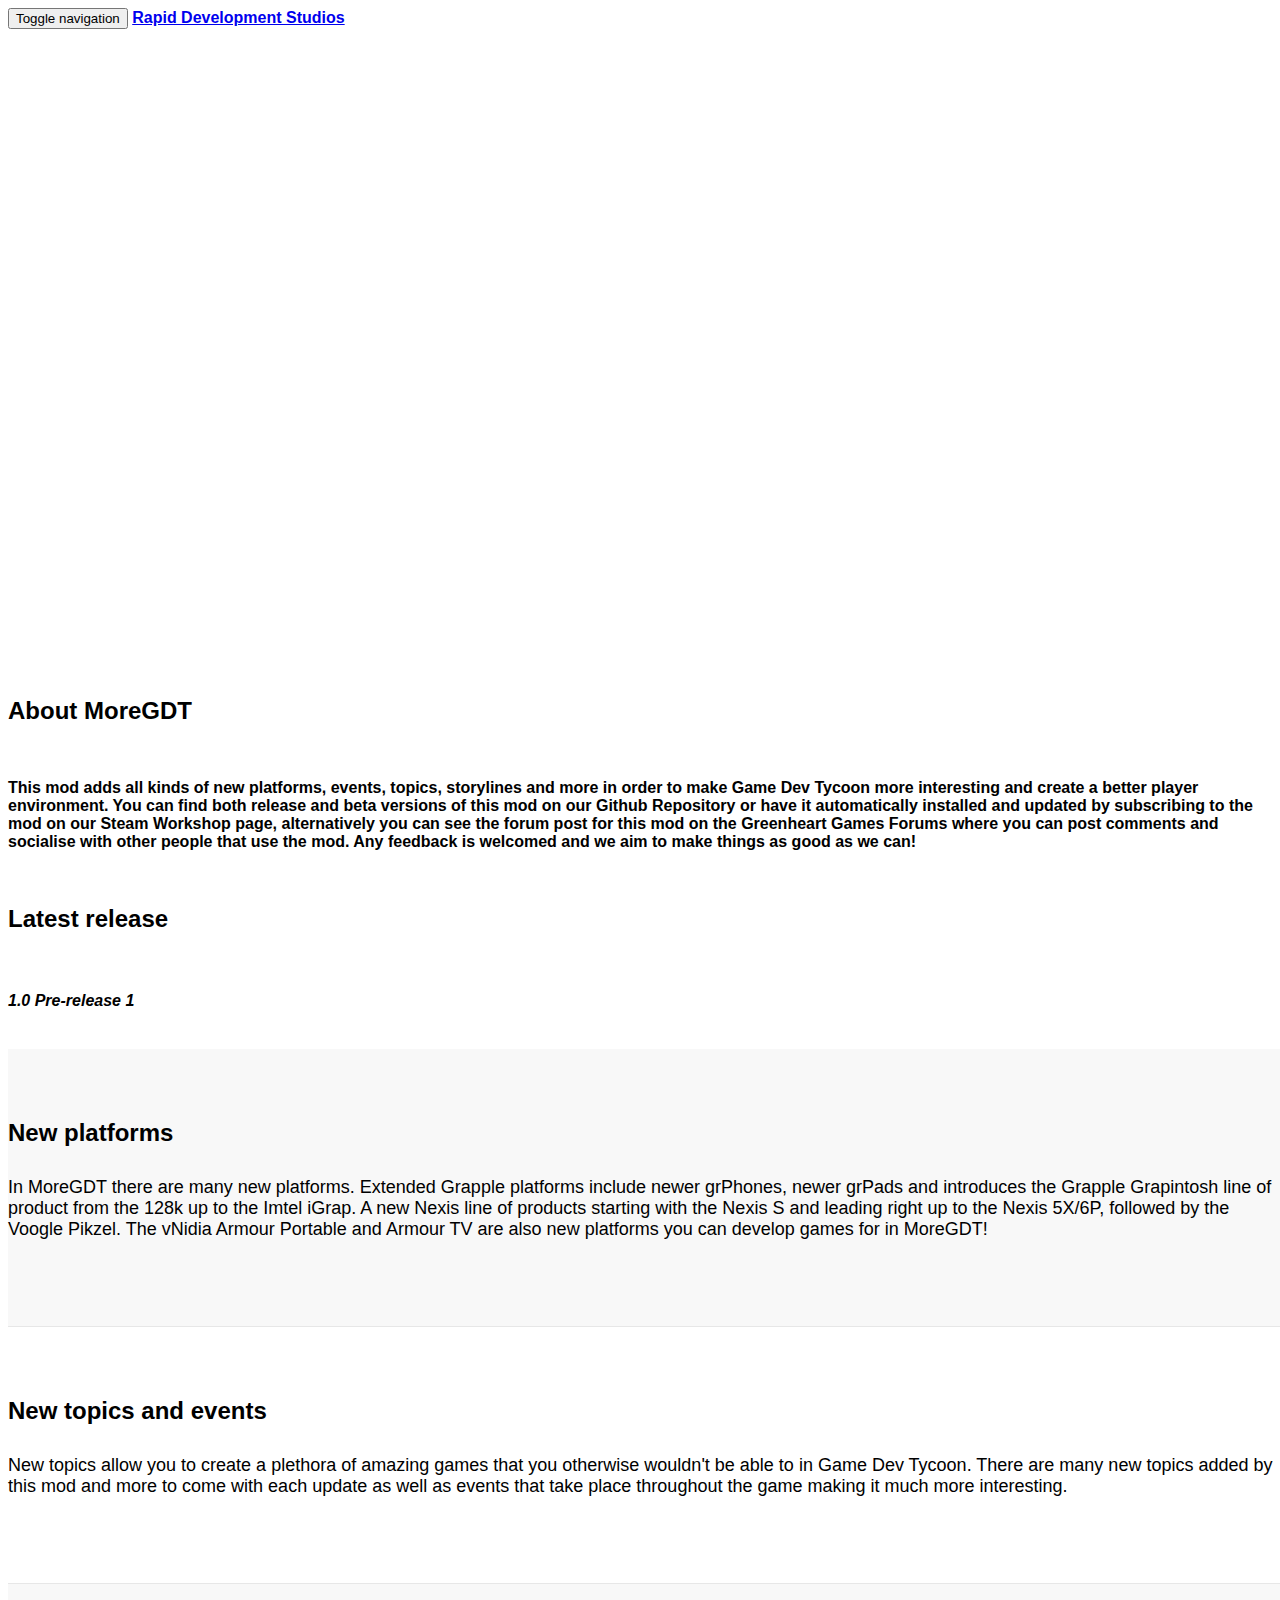
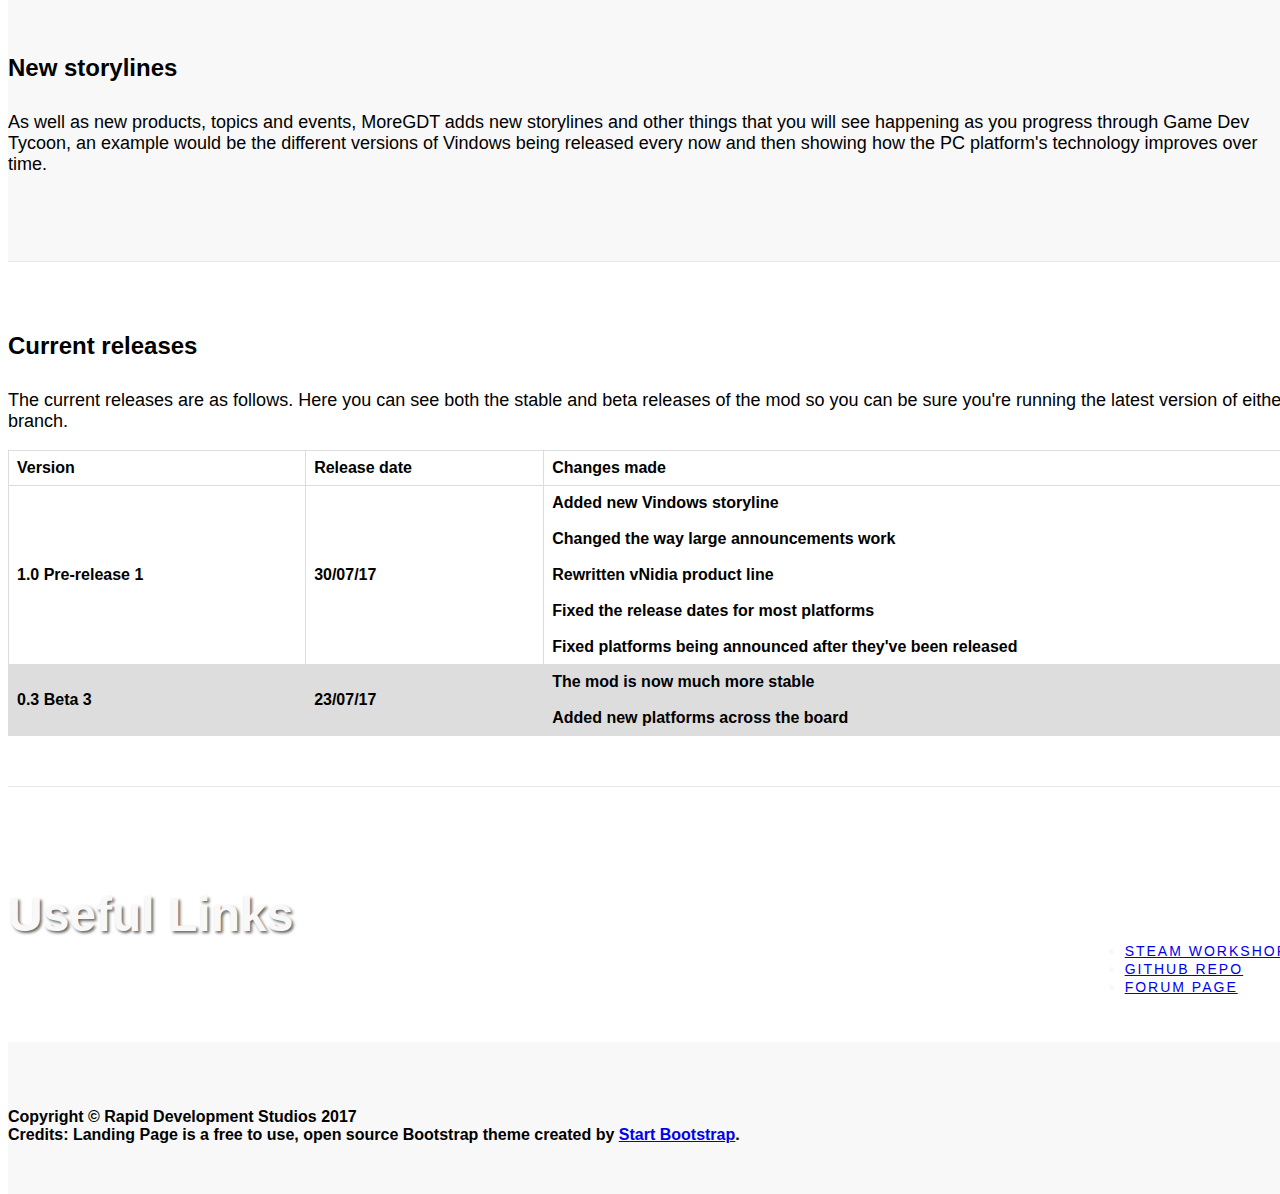
==== index.html @ fe84c795 "Improved Index" ====
<!DOCTYPE html>
<html>
<head><meta http-equiv="Content-Type" content="text/html; charset=UTF-8">
<title>Rapid Development Studios</title>

    <!-- Bootstrap Core CSS -->
    <link href="./css/bootstrap.min.css" rel="stylesheet">

    <!-- Custom CSS -->
    <link href="./css/landing-page.css" rel="stylesheet">

    		<!-- jQuery Version 1.11.0 -->
    <script src="js/jquery-1.11.0.js.download"></script>

            <!-- Plugin JavaScript -->
    <script src="js/jquery.easing.min.js.download"></script>

            <!-- Bootstrap Core JavaScript -->
    <script src="js/bootstrap.min.js.download"></script>

            <!-- Custom Theme JavaScript -->
    <script src="js/landing-page.js.download"></script>

</head>

	<body>
		<!-- Navigation -->
<nav class="navbar navbar-default navbar-fixed-top" role="navigation">
    <div class="container">
        <!-- Brand and toggle get grouped for better mobile display -->
        <div class="navbar-header page-scroll">
            <button type="button" class="navbar-toggle" data-toggle="collapse" data-target="#bs-example-navbar-collapse-1">
                <span class="sr-only">Toggle navigation</span>
            </button>
            <a class="navbar-brand page-scroll" href="http://RapidDevelopmentStudios.github.io/index">Rapid Development Studios</a>
        </div>
        <!-- /.navbar-collapse -->
    </div>
    <!-- /.container -->
</nav>

<section id="home">
<!-- Header -->
	<div class="intro-header">

		<div class="container">

			<div class="row">
				<div class="col-lg-12">
					<div class="intro-message">
					</div>
				</div>
			</div>

		</div>
	</div>
</section>

		    <!-- About Section -->
    <section id="about" class="container content-section text-center">
        <div class="row">
            <div class="col-lg-8 col-lg-offset-2">
              <br><br>
              <h2>About MoreGDT</h2>
              <br>
               	<p>
                	This mod adds all kinds of new platforms, events, topics, storylines and more in order to make Game Dev Tycoon more interesting and create a better player environment. You can find both release and beta versions of this mod on our Github Repository or have it automatically installed and updated by subscribing to the mod on our Steam Workshop page, alternatively you can see the forum post for this mod on the Greenheart Games Forums where you can post comments and socialise with other people that use the mod. Any feedback is welcomed and we aim to make things as good as we can!
                </p>
                <br>
                <h2>Latest release</h2>
                <br>
				<h4><i>1.0 Pre-release 1</i></h4>
                <br>
            </div>
        </div>
    </section>

	<section id="services">
<!-- Page Content -->

  
    
    <div class="content-section-a">

        <div class="container">

            <div class="row">
                <div class="col-lg-5 col-sm-6">
                    <div class="clearfix"></div>
                    <h2 class="section-heading">New platforms</h2>
                    <div class="lead">
                    	<p>
                    		In MoreGDT there are many new platforms. Extended Grapple platforms include newer grPhones, newer grPads and introduces the Grapple Grapintosh line of product from the 128k up to the Imtel iGrap. A new Nexis line of products starting with the Nexis S and leading right up to the Nexis 5X/6P, followed by the Voogle Pikzel. The vNidia Armour Portable and Armour TV are also new platforms you can develop games for in MoreGDT!
                    	</p>
					</div>
                </div>
                <div class="col-lg-5 col-lg-offset-2 col-sm-6">
                    <img class="img-responsive" src="img/Grapple.png" alt="">
                </div>
            </div>

        </div>
        <!-- /.container -->

    </div>
    <!-- /.content-section-a -->
    <div class="content-section-b">

        <div class="container">

            <div class="row">
                <div class="col-lg-5 col-lg-offset-1 col-sm-push-6  col-sm-6">
                    <div class="clearfix"></div>
                    <h2 class="section-heading">New topics and events</h2>
                    <div class="lead">
                    	<p>
                    		New topics allow you to create a plethora of amazing games that you otherwise wouldn't be able to in Game Dev Tycoon. There are many new topics added by this mod and more to come with each update as well as events that take place throughout the game making it much more interesting.
  						</p>
					</div>
                </div>
                <div class="col-lg-5 col-sm-pull-6  col-sm-6">
                  <img class="img-responsive" src="img/Topics.png" alt="">
                </div>
            </div>

        </div>
        <!-- /.container -->

    </div>
    <!-- /.content-section-b -->
    

  
    
    <div class="content-section-a">

        <div class="container">

            <div class="row">
                <div class="col-lg-5 col-sm-6">
                    <div class="clearfix"></div>
                    <h2 class="section-heading">New storylines</h2>
                    <div class="lead">
                    	<p>
                    		As well as new products, topics and events, MoreGDT adds new storylines and other things that you will see happening as you progress through Game Dev Tycoon, an example would be the different versions of Vindows being released every now and then showing how the PC platform's technology improves over time.
                    	</p>
					</div>
                </div>
                <div class="col-lg-5 col-lg-offset-2 col-sm-6">
                    <img class="img-responsive" src="img/Vindows.png" alt="">
                </div>
            </div>

        </div>
        <!-- /.container -->

    </div>
    <!-- /.content-section-a -->
    
    
    
    
    <div class="content-section-b">

        <div class="container">

            <div class="row">
                <div class="col-lg-5 col-sm-6">
                    <div class="clearfix"></div>
                    <h2 class="section-heading">Current releases</h2>
                    <div class="lead">
                    	<p>
                    		The current releases are as follows. Here you can see both the stable and beta releases of the mod so you can be sure you're running the latest version of either branch.
                    	</p>
					</div>
                </div>
                <div class="col-lg-7 col-lg-offset-0 col-sm-3">
                    <table>
					<thead>
						<tr>
						<th>Version</th>
						<th>Release date</th>
						<th>Changes made</th>
						</tr>
					</thead>
					<tbody>
						<tr>
							<td>1.0 Pre-release 1</td>
							<td>30/07/17</td>
							<td>Added new Vindows storyline <br><br> Changed the way large announcements work <br><br> Rewritten vNidia product line <br><br> Fixed the release dates for most platforms <br><br> Fixed platforms being announced after they've been released</td>
						</tr>
						<tr>
							<td>0.3 Beta 3</td>
							<td>23/07/17</td>
							<td>The mod is now much more stable <br><br> Added new platforms across the board</td>
						</tr>
					</tbody>
					</table>
                </div>
            </div>

        </div>
        <!-- /.container -->

    </div>
    
	</section>

	<section id="contact">
	<div class="banner">
		<div class="container">

			<div class="row">
				<div class="col-lg-6">
					<h2>Useful Links</h2>
				</div>
				<div class="col-lg-6">
					<ul class="list-inline banner-social-buttons">
						
						<li>
							<a href="http://steamcommunity.com/sharedfiles/filedetails/?id=1086711176" class="btn btn-default btn-lg"><i class="fa fa-twitter fa-fw"></i> <span class="network-name">Steam Workshop</span></a>
						</li>
						
						<li>
							<a href="https://github.com/RapidDevelopmentStudios/MoreGDT" class="btn btn-default btn-lg"><i class="fa fa-github fa-fw"></i> <span class="network-name">Github Repo</span></a>
						</li>
						
						<li>
							<a href="https://forum.greenheartgames.com/t/wip-moregdt-2017-beta/22473" class="btn btn-default btn-lg"><i class="fa fa-linkedin fa-fw"></i> <span class="network-name">Forum  Page</span></a>
						</li>
						
					</ul>
				</div>
			</div>

		</div>
		<!-- /.container -->

	</div>
	</section>
<!-- /.banner -->
		<!-- Footer -->
<footer>
    <div class="container">
        <div class="row">
            <div class="col-md-8">
                <ul class="list-inline">
                </ul>
                <p class="copyright text-muted small">Copyright © Rapid Development Studios 2017</p>
            </div>
            <div class="col-md-4">
                Credits: Landing Page is a free to use, open source Bootstrap theme created by <a href="http://startbootstrap.com/">Start Bootstrap</a>.
            </div>
        </div>
    </div>
</footer>

</body></html>
---- css/landing-page.css ----
/*!
 * Start Bootstrap - Landing Page Bootstrap Theme (http://startbootstrap.com)
 * Code licensed under the Apache License v2.0.
 * For details, see http://www.apache.org/licenses/LICENSE-2.0.
 */

body,
html {
    width: 100%;
    height: 100%;
}

body,
h1,
h2,
h3,
h4,
h5,
h6 {
    font-family: "Lato","Helvetica Neue",Helvetica,Arial,sans-serif;
    font-weight: 700;
}

.lead {
    font-size: 18px;
    font-weight: 400;
}

.intro-header {
    padding-top: 50px; /* If you're making other pages, make sure there is 50px of padding to make sure the navbar doesn't overlap content! */
    padding-bottom: 50px;
    text-align: center;
    color: #f8f8f8;
    background: url(../img/intro-bg.jpg) no-repeat center center;
    background-size: cover;
}

.intro-message {
    position: relative;
    padding-top: 20%;
    padding-bottom: 20%;
}

.intro-message > h1 {
    margin: 0;
    text-shadow: 2px 2px 3px rgba(0,0,0,0.6);
    font-size: 5em;
}

.intro-divider {
    width: 400px;
    border-top: 1px solid #f8f8f8;
    border-bottom: 1px solid rgba(0,0,0,0.2);
}

.intro-message > h3 {
    text-shadow: 2px 2px 3px rgba(0,0,0,0.6);
}

@media(max-width:767px) {
    .intro-message {
        padding-bottom: 15%;
    }

    .intro-message > h1 {
        font-size: 3em;
    }

    ul.intro-social-buttons > li {
        display: block;
        margin-bottom: 20px;
        padding: 0;
    }

    ul.intro-social-buttons > li:last-child {
        margin-bottom: 0;
    }

    .intro-divider {
        width: 100%;
    }
}

.network-name {
    text-transform: uppercase;
    font-size: 14px;
    font-weight: 400;
    letter-spacing: 2px;
}

.content-section-a {
    padding: 50px 0;
    background-color: #f8f8f8;
}

.content-section-b {
    padding: 50px 0;
    border-top: 1px solid #e7e7e7;
    border-bottom: 1px solid #e7e7e7;
}

.section-heading {
    margin-bottom: 30px;
}

.section-heading-spacer {
    float: left;
    width: 200px;
    border-top: 3px solid #e7e7e7;
}

.banner {
    padding: 100px 0;
    color: #f8f8f8;
    background: url(../img/banner-bg.png) no-repeat center center;
    background-size: cover;
}

.banner h2 {
    margin: 0;
    text-shadow: 2px 2px 3px rgba(0,0,0,0.6);
    font-size: 3em;
}

.banner ul {
    margin-bottom: 0;
}

.banner-social-buttons {
    float: right;
    margin-top: 0;
}

@media(max-width:1199px) {
    ul.banner-social-buttons {
        float: left;
        margin-top: 15px;
    }
}

@media(max-width:767px) {
    .banner h2 {
        margin: 0;
        text-shadow: 2px 2px 3px rgba(0,0,0,0.6);
        font-size: 3em;
    }

    ul.banner-social-buttons > li {
        display: block;
        margin-bottom: 20px;
        padding: 0;
    }

    ul.banner-social-buttons > li:last-child {
        margin-bottom: 0;
    }
}

footer {
    padding: 50px 0;
    background-color: #f8f8f8;
}

p.copyright {
    margin: 15px 0 0;
}

table {
    font-family: arial, sans-serif;
    border-collapse: collapse;
    width: 120%;
}

td, th {
    border: 1px solid #dddddd;
    text-align: left;
    padding: 8px;
}

tr:nth-child(even) {
    background-color: #dddddd;
}
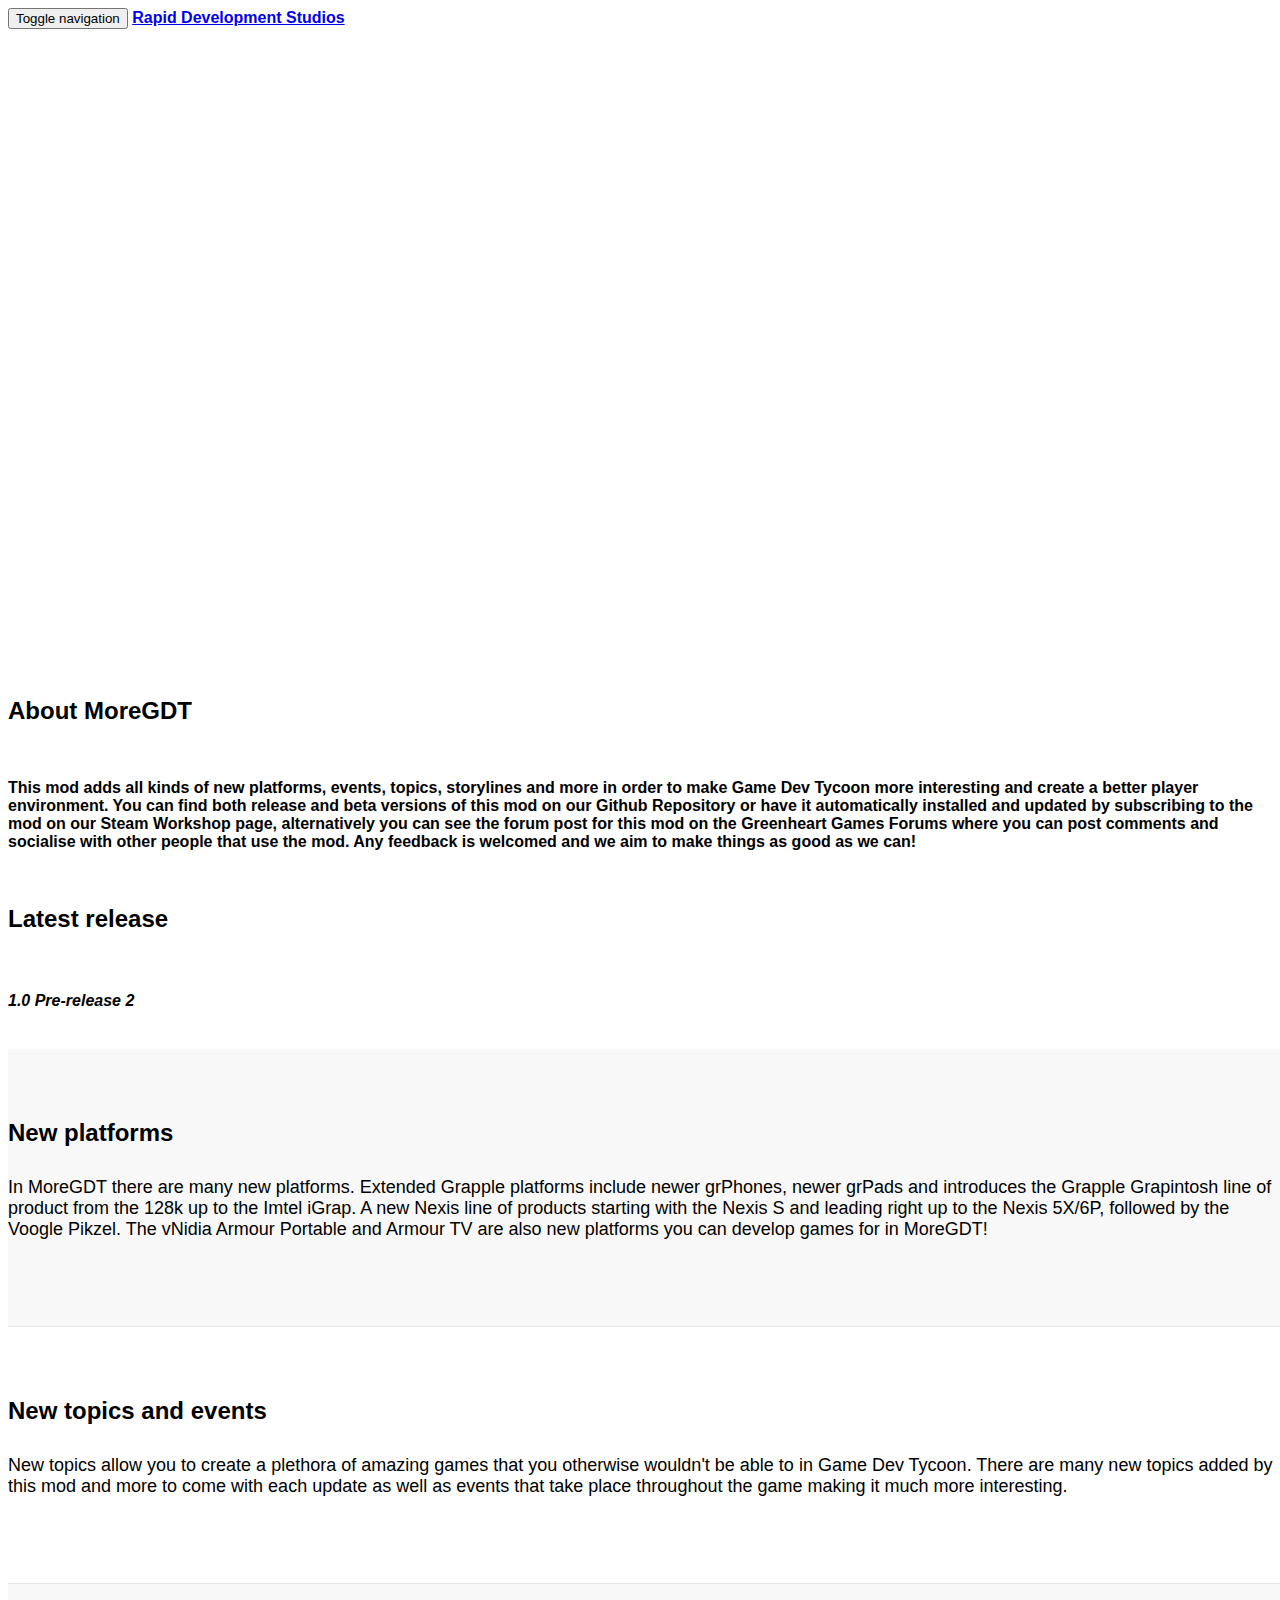
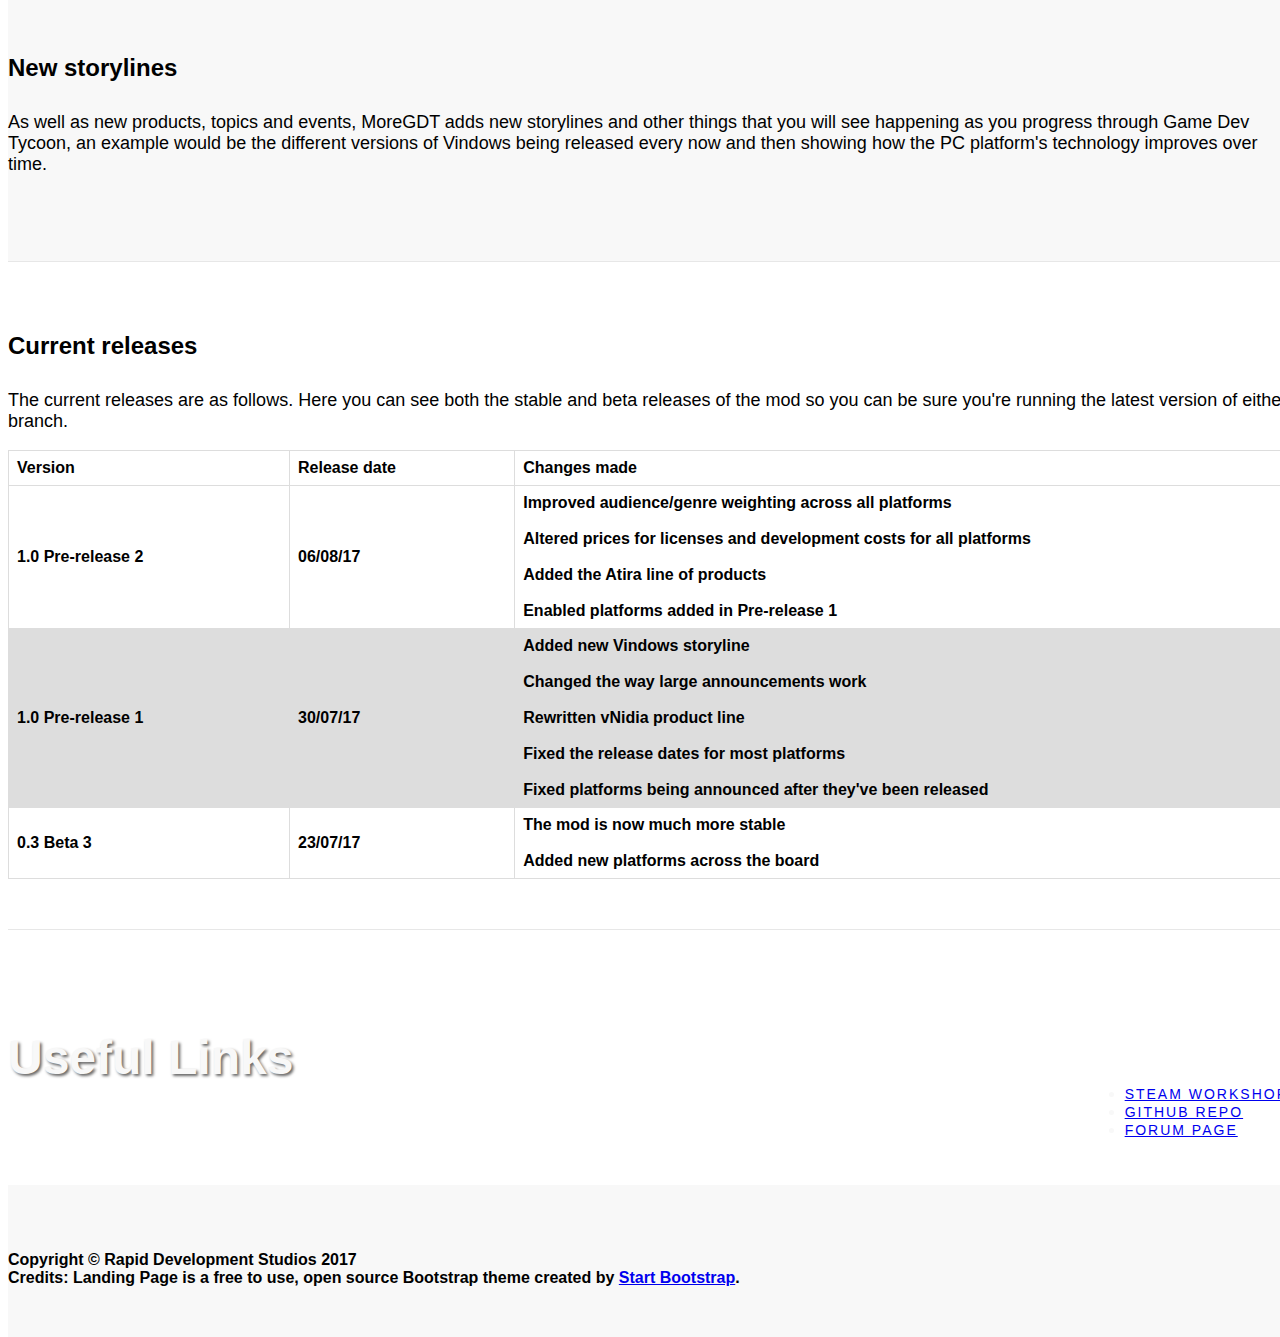
==== commit 0fd34f46: "Updated Index" ====
--- a/index.html
+++ b/index.html
@@ -69,7 +69,7 @@
                 <br>
                 <h2>Latest release</h2>
                 <br>
-				<h4><i>1.0 Pre-release 1</i></h4>
+				<h4><i>1.0 Pre-release 2</i></h4>
                 <br>
             </div>
         </div>
@@ -184,6 +184,11 @@
 						</tr>
 					</thead>
 					<tbody>
+						<tr>
+							<td>1.0 Pre-release 2</td>
+							<td>06/08/17</td>
+							<td>Improved audience/genre weighting across all platforms <br><br> Altered prices for licenses and development costs for all platforms <br><br> Added the Atira line of products <br><br> Enabled platforms added in Pre-release 1</td>
+						</tr>
 						<tr>
 							<td>1.0 Pre-release 1</td>
 							<td>30/07/17</td>
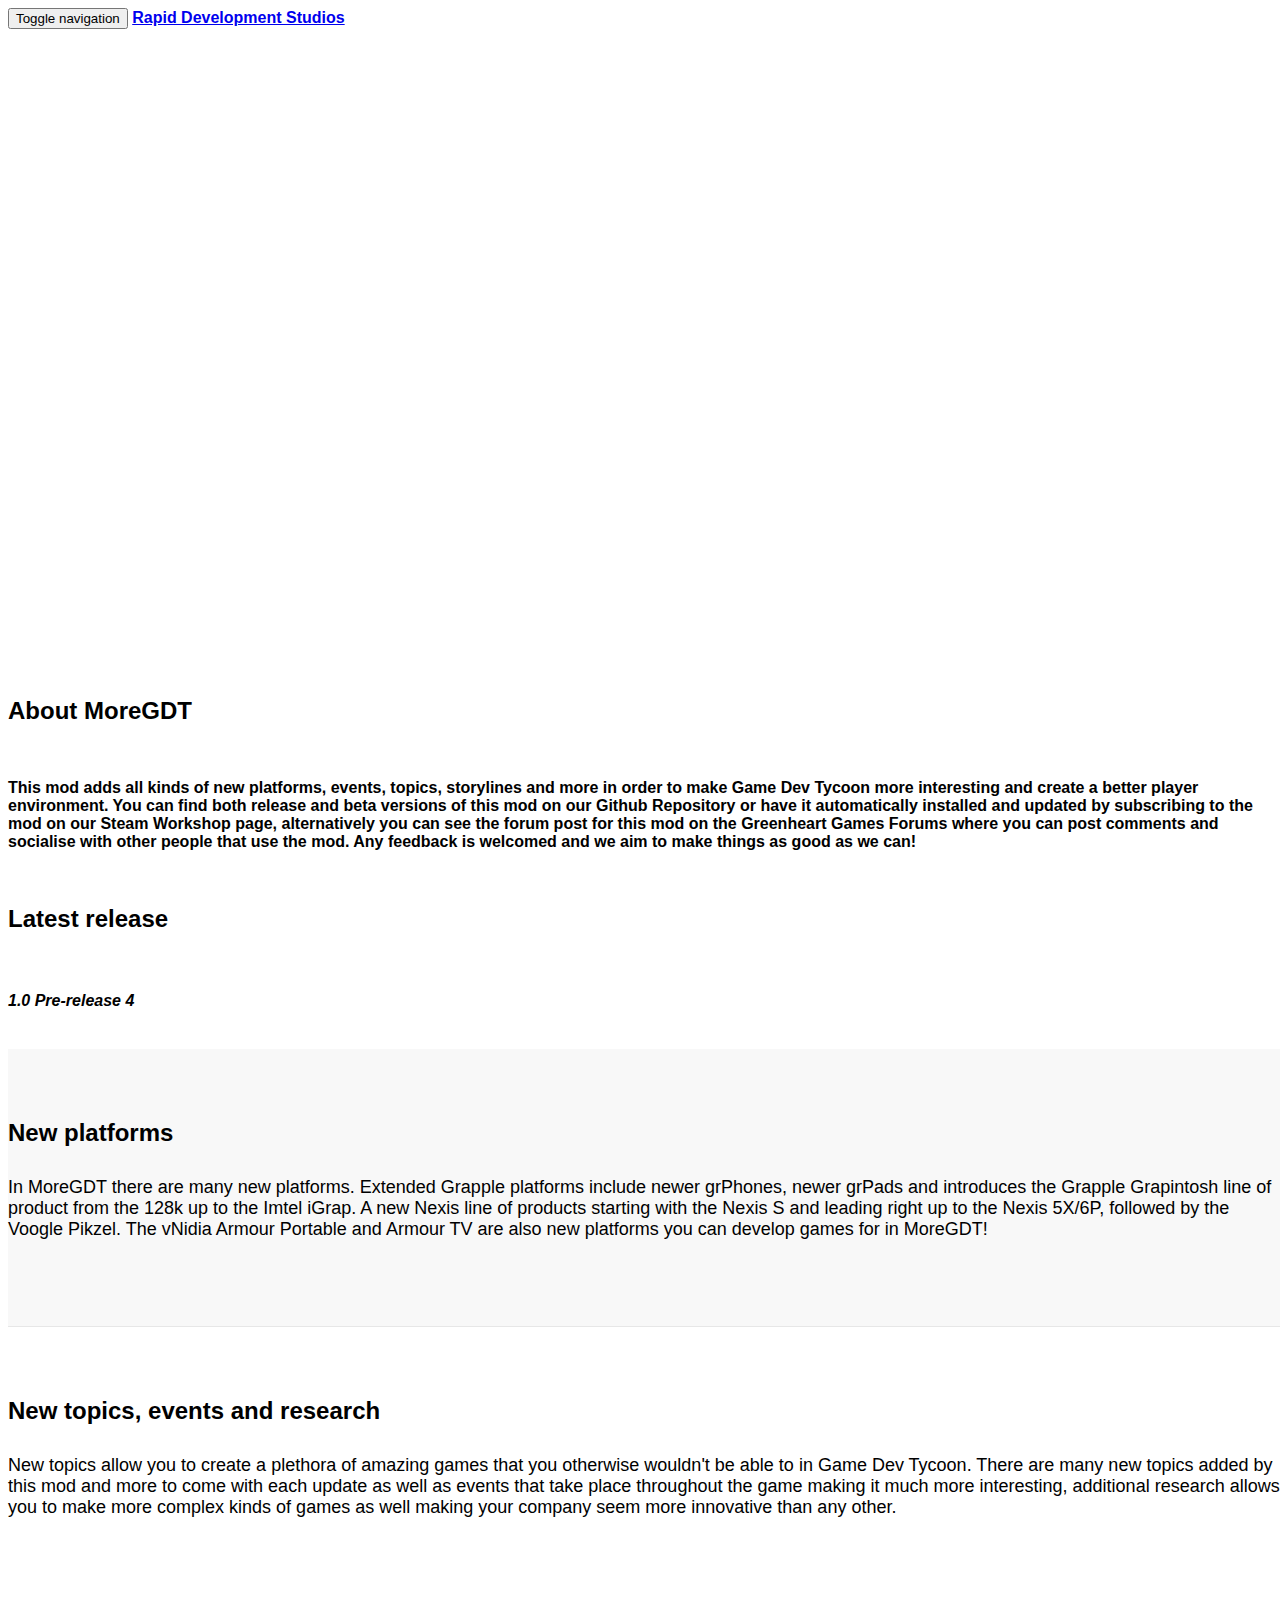
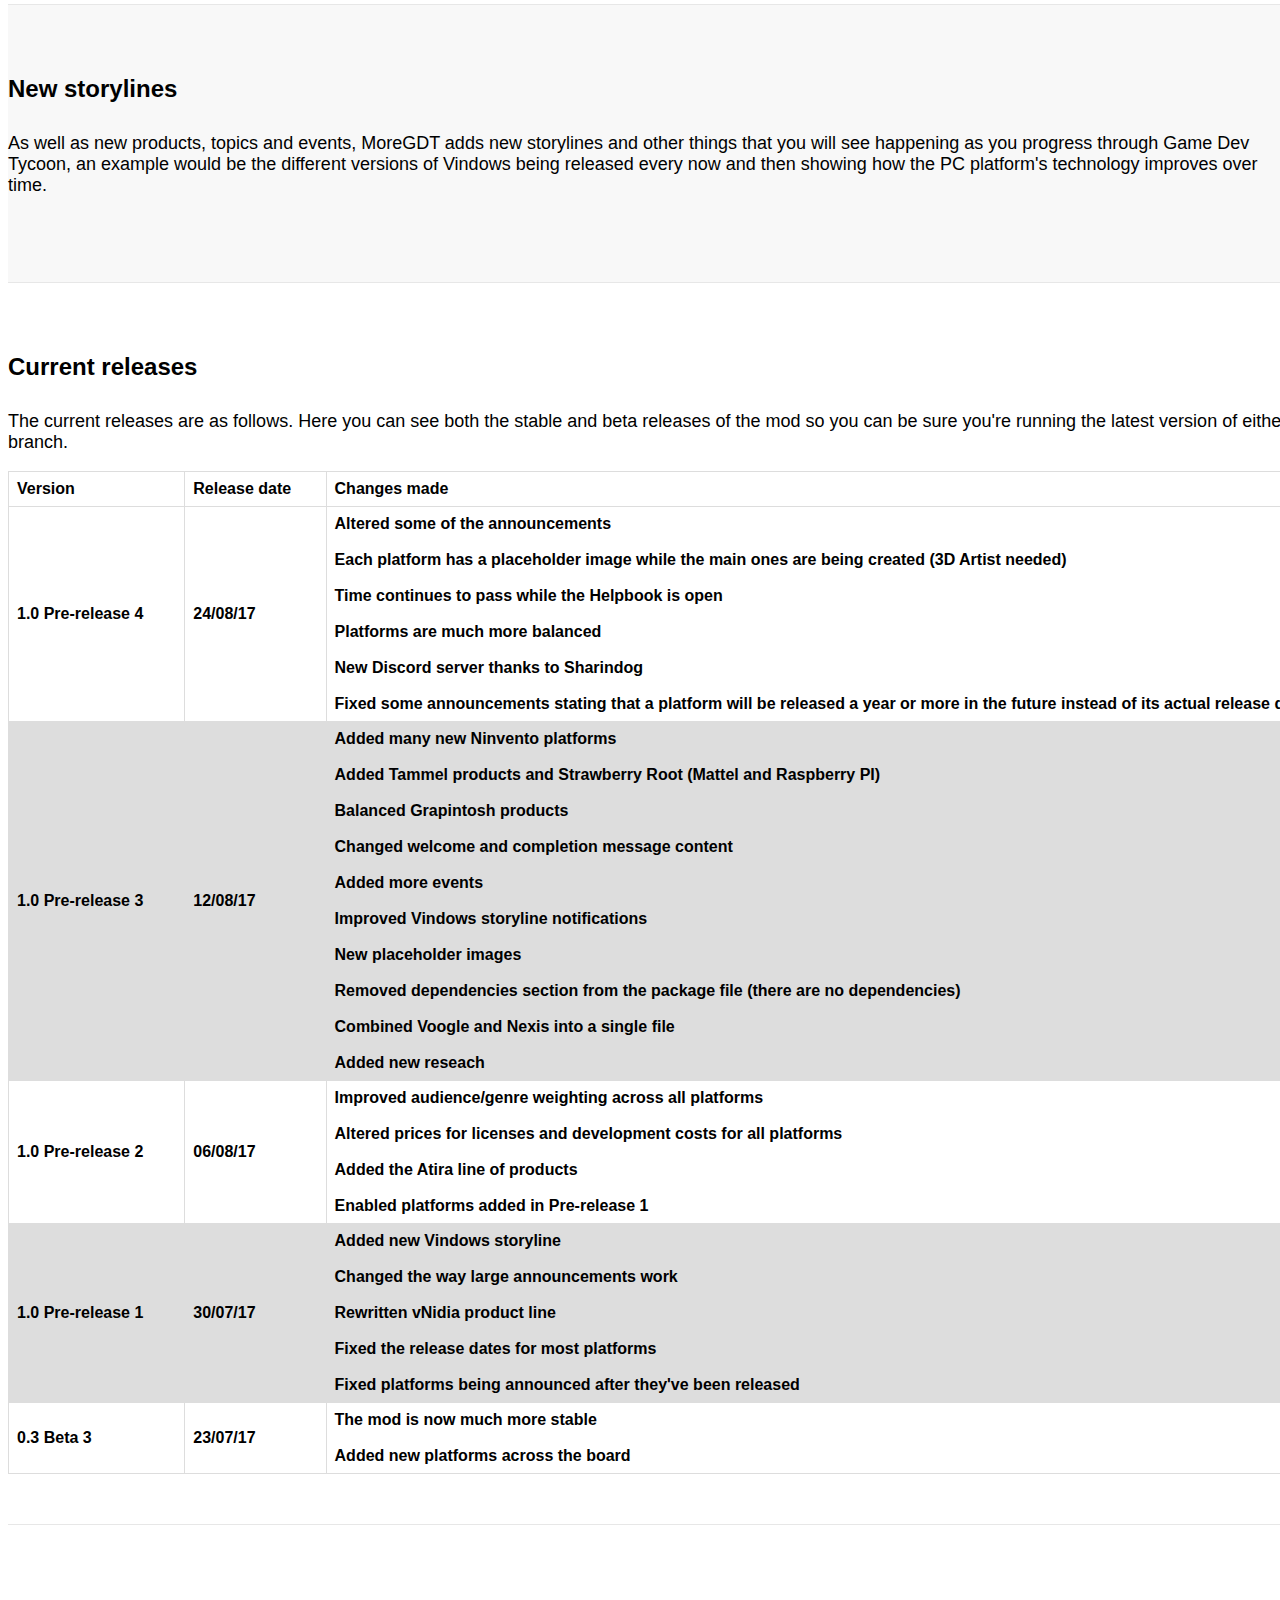
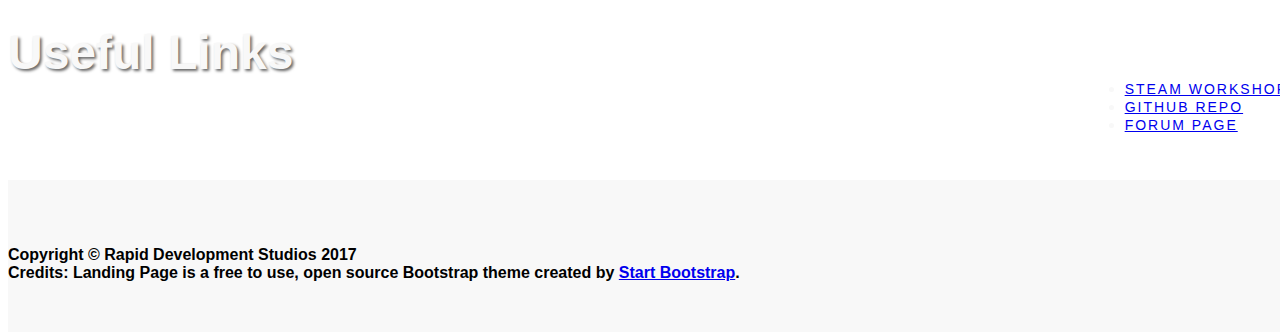
==== commit 42434996: "A single change, woo." ====
--- a/index.html
+++ b/index.html
@@ -69,7 +69,7 @@
                 <br>
                 <h2>Latest release</h2>
                 <br>
-				<h4><i>1.0 Pre-release 2</i></h4>
+				<h4><i>1.0 Pre-release 4</i></h4>
                 <br>
             </div>
         </div>
@@ -111,10 +111,10 @@
             <div class="row">
                 <div class="col-lg-5 col-lg-offset-1 col-sm-push-6  col-sm-6">
                     <div class="clearfix"></div>
-                    <h2 class="section-heading">New topics and events</h2>
-                    <div class="lead">
-                    	<p>
-                    		New topics allow you to create a plethora of amazing games that you otherwise wouldn't be able to in Game Dev Tycoon. There are many new topics added by this mod and more to come with each update as well as events that take place throughout the game making it much more interesting.
+                    <h2 class="section-heading">New topics, events and research</h2>
+                    <div class="lead">
+                    	<p>
+                    		New topics allow you to create a plethora of amazing games that you otherwise wouldn't be able to in Game Dev Tycoon. There are many new topics added by this mod and more to come with each update as well as events that take place throughout the game making it much more interesting, additional research allows you to make more complex kinds of games as well making your company seem more innovative than any other.
   						</p>
 					</div>
                 </div>
@@ -184,6 +184,16 @@
 						</tr>
 					</thead>
 					<tbody>
+						<tr>
+							<td>1.0 Pre-release 4</td>
+							<td>24/08/17</td>
+							<td>Altered some of the announcements <br><br> Each platform has a placeholder image while the main ones are being created (3D Artist needed) <br><br> Time continues to pass while the Helpbook is open <br><br> Platforms are much more balanced <br><br> New Discord server thanks to Sharindog <br><br> Fixed some announcements stating that a platform will be released a year or more in the future instead of its actual release date </td>
+						</tr>
+						<tr>
+							<td>1.0 Pre-release 3</td>
+							<td>12/08/17</td>
+							<td>Added many new Ninvento platforms <br><br> Added Tammel products and Strawberry Root (Mattel and Raspberry PI) <br><br> Balanced Grapintosh products <br><br> Changed welcome and completion message content <br><br> Added more events <br><br> Improved Vindows storyline notifications <br><br> New placeholder images <br><br> Removed dependencies section from the package file (there are no dependencies) <br><br> Combined Voogle and Nexis into a single file <br><br> Added new reseach </td>
+						</tr>
 						<tr>
 							<td>1.0 Pre-release 2</td>
 							<td>06/08/17</td>
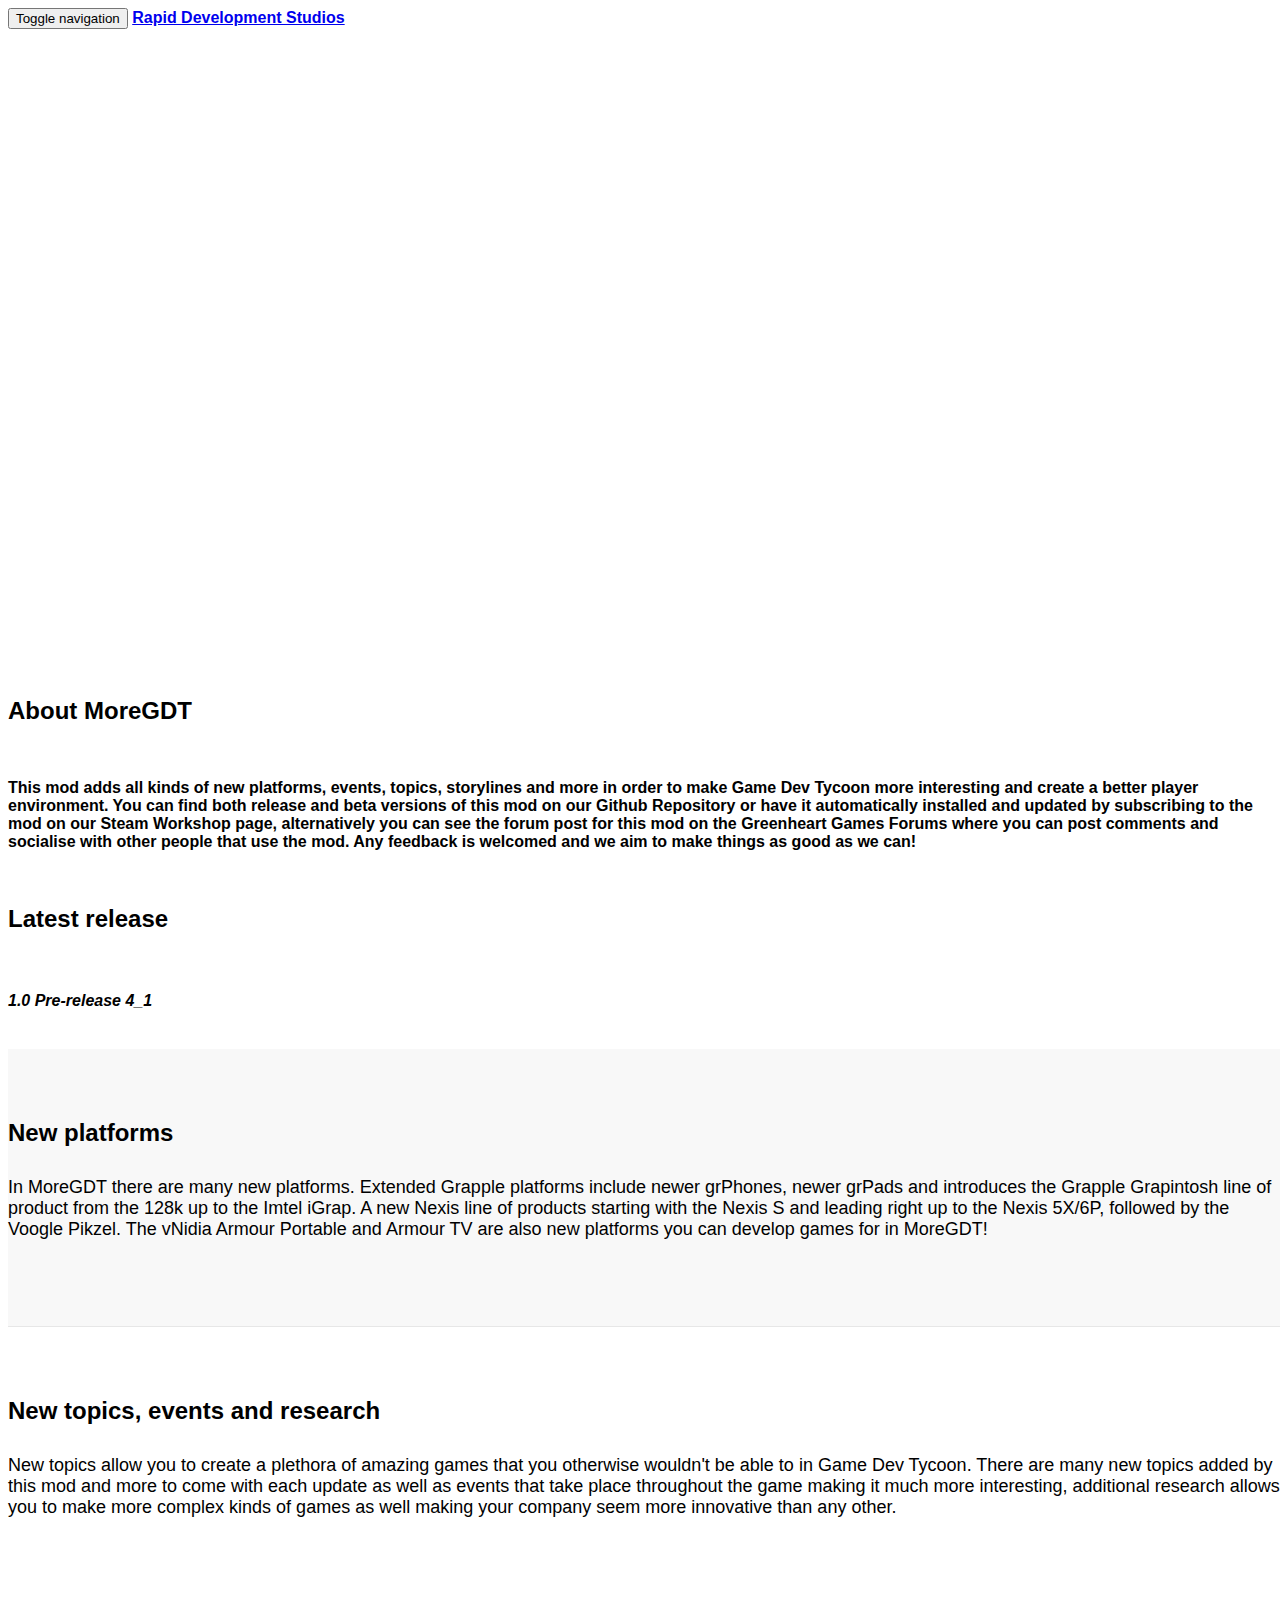
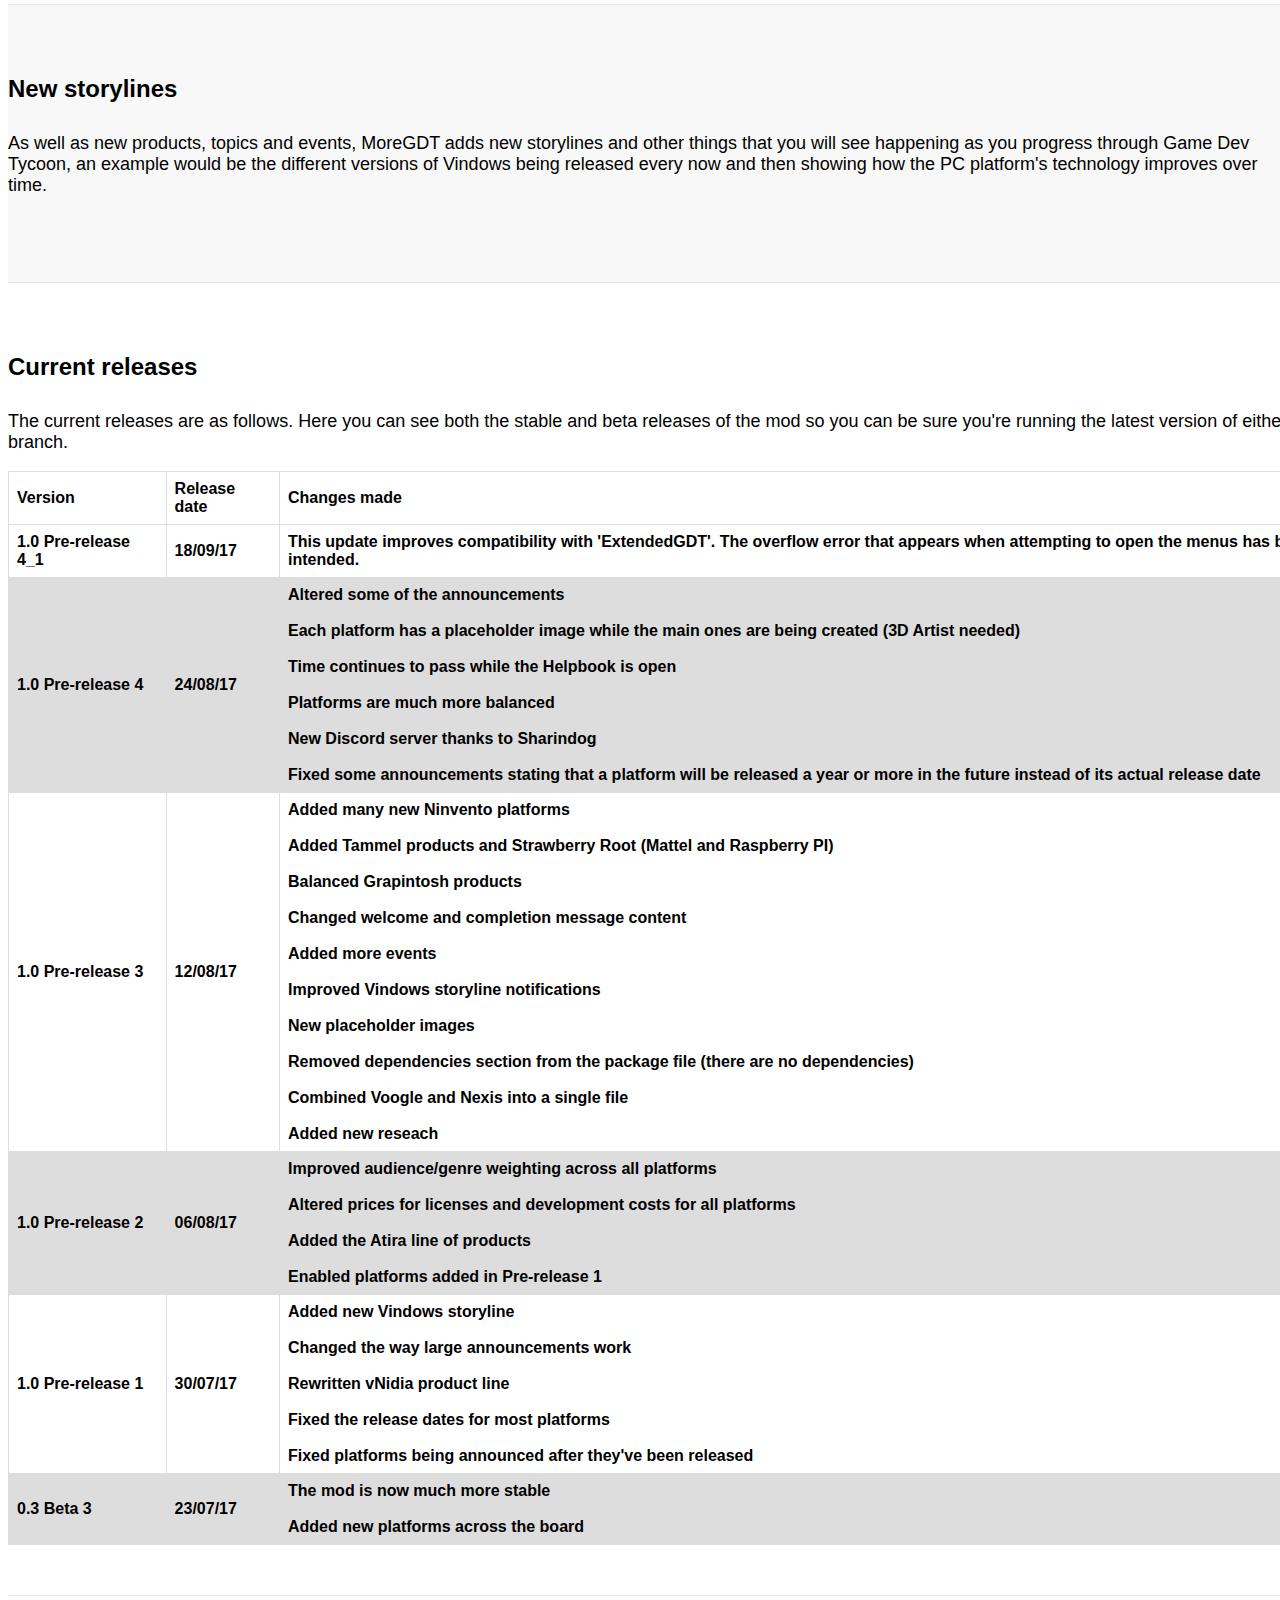
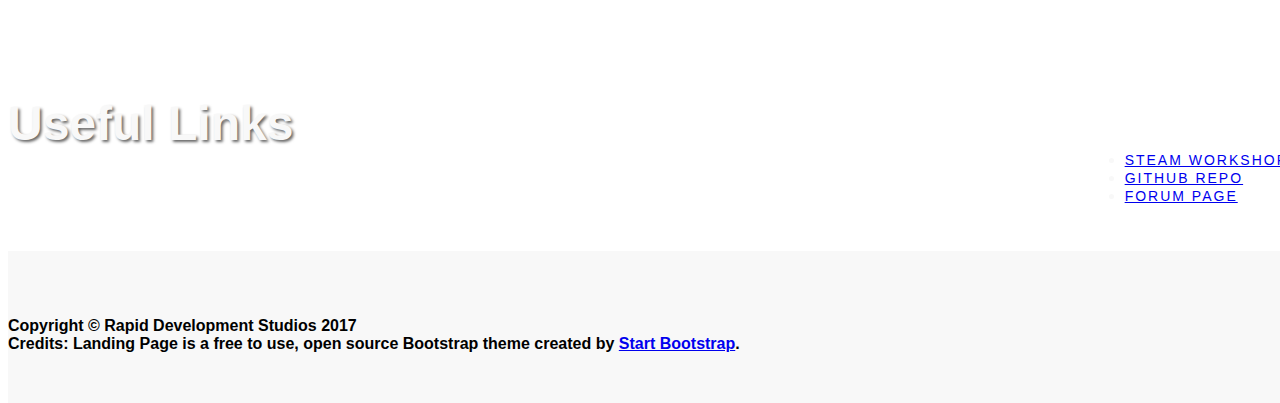
==== commit 5958db84: "Updated Index.html" ====
--- a/index.html
+++ b/index.html
@@ -69,7 +69,7 @@
                 <br>
                 <h2>Latest release</h2>
                 <br>
-				<h4><i>1.0 Pre-release 4</i></h4>
+				<h4><i>1.0 Pre-release 4_1</i></h4>
                 <br>
             </div>
         </div>
@@ -184,6 +184,11 @@
 						</tr>
 					</thead>
 					<tbody>
+                        <tr>
+                            <td>1.0 Pre-release 4_1</td>
+                            <td>18/09/17</td>
+                             <td>This update improves compatibility with 'ExtendedGDT'. The overflow error that appears when attempting to open the menus has been fixed and should work as intended.</td>
+                         </tr>
 						<tr>
 							<td>1.0 Pre-release 4</td>
 							<td>24/08/17</td>
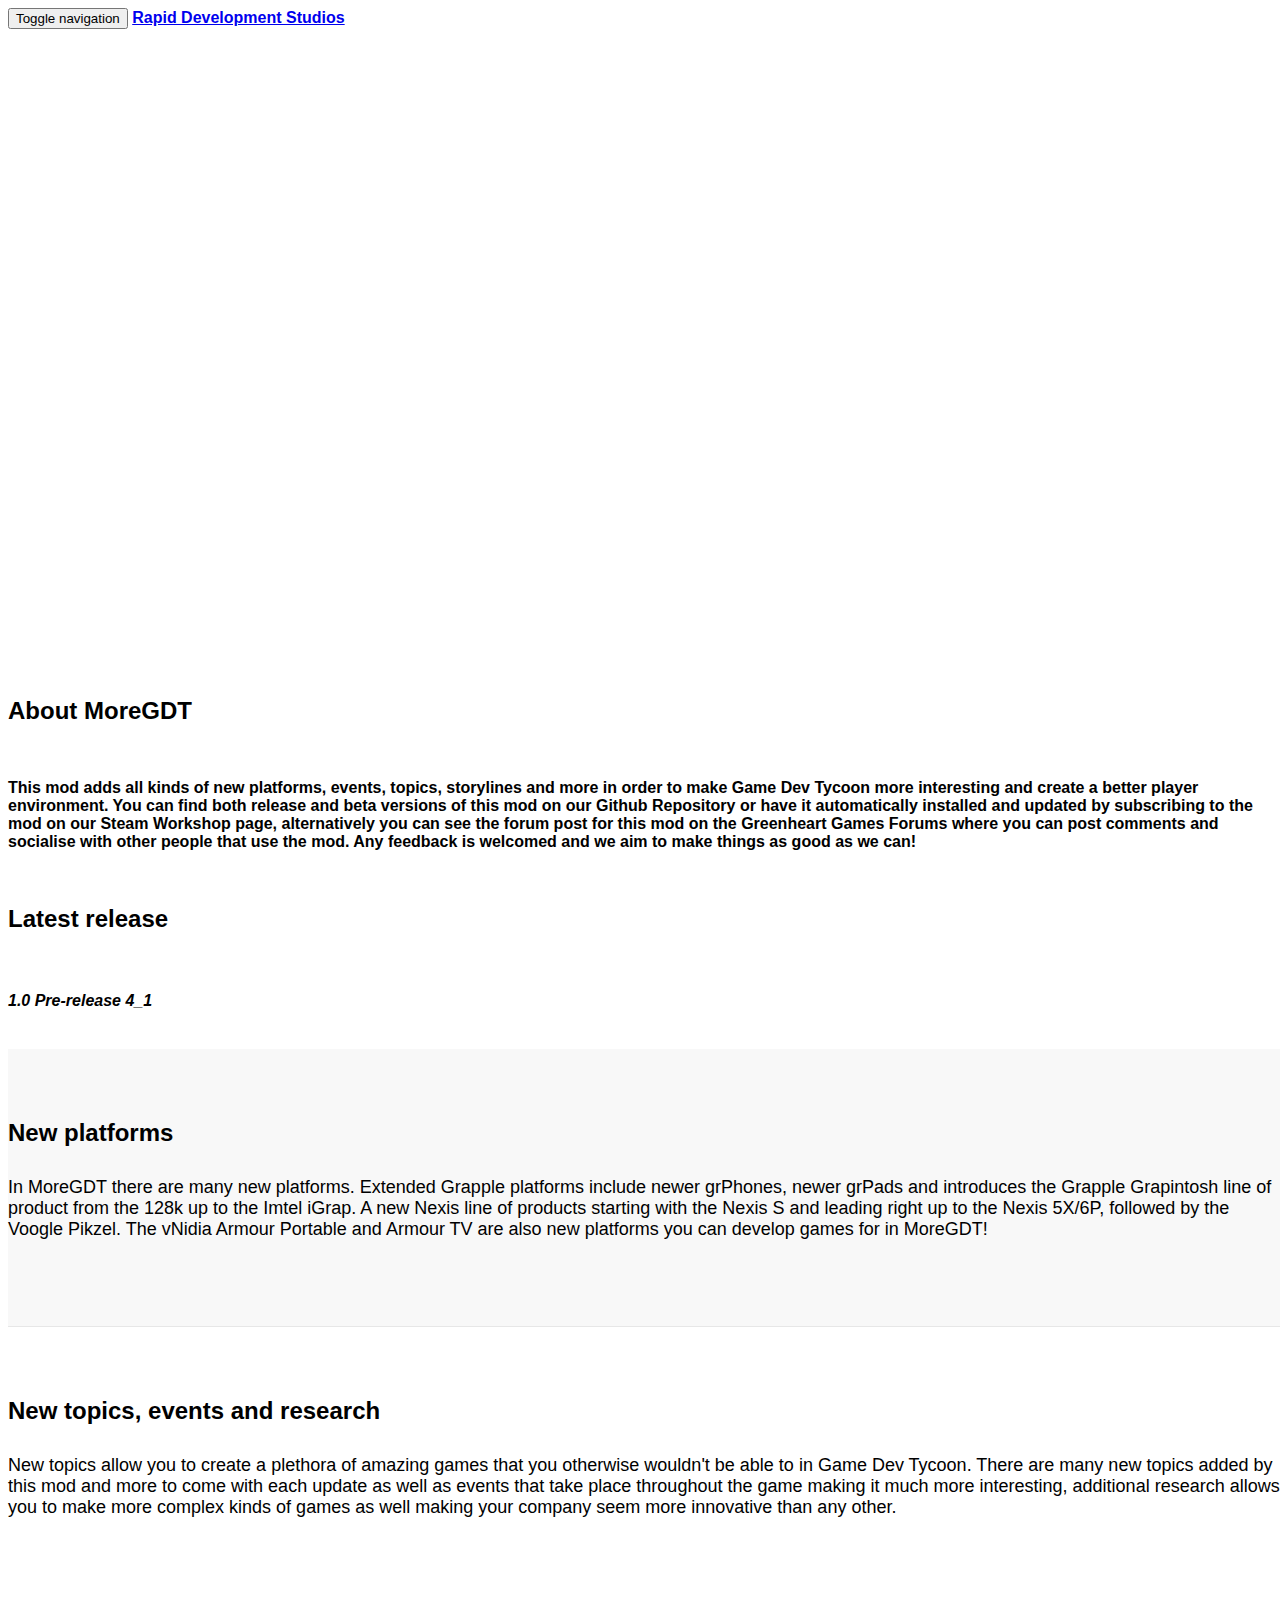
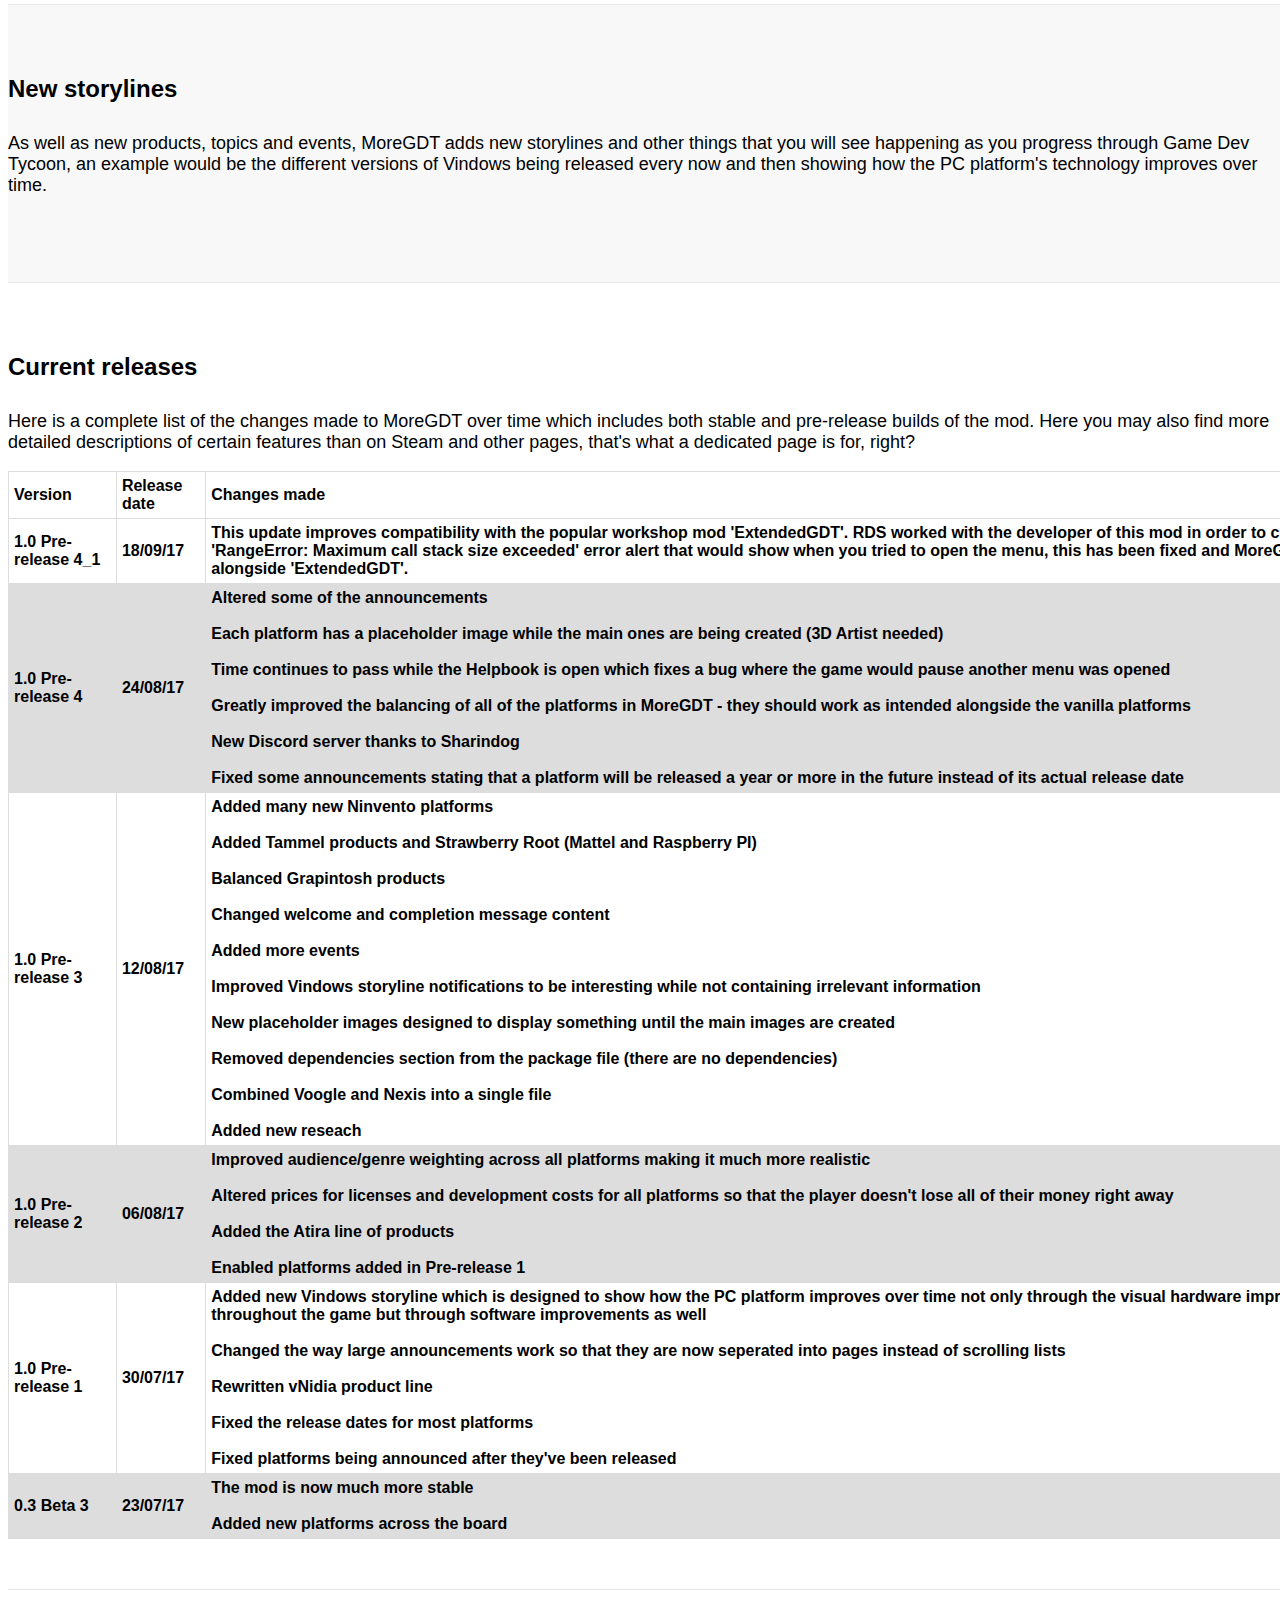
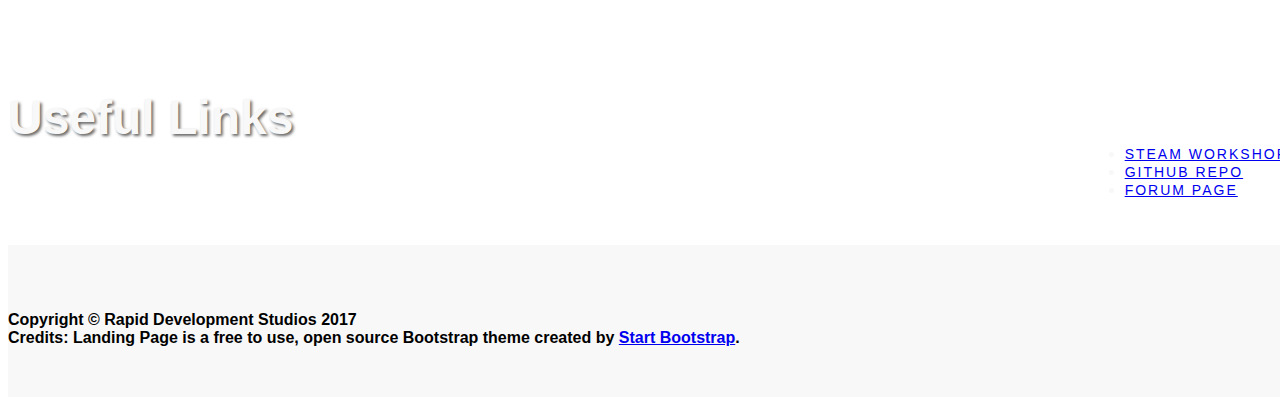
==== commit a8f33228: "Altered padding and changes are more detailed" ====
--- a/index.html
+++ b/index.html
@@ -170,7 +170,7 @@
                     <h2 class="section-heading">Current releases</h2>
                     <div class="lead">
                     	<p>
-                    		The current releases are as follows. Here you can see both the stable and beta releases of the mod so you can be sure you're running the latest version of either branch.
+                            Here is a complete list of the changes made to MoreGDT over time which includes both stable and pre-release builds of the mod. Here you may also find more detailed descriptions of certain features than on Steam and other pages, that's what a dedicated page is for, right?
                     	</p>
 					</div>
                 </div>
@@ -187,27 +187,28 @@
                         <tr>
                             <td>1.0 Pre-release 4_1</td>
                             <td>18/09/17</td>
-                             <td>This update improves compatibility with 'ExtendedGDT'. The overflow error that appears when attempting to open the menus has been fixed and should work as intended.</td>
+                             <td>This update improves compatibility with the popular workshop mod 'ExtendedGDT'. RDS worked with the developer of this mod in order to come up with a solution to the 'RangeError: Maximum call stack size exceeded' error alert that would show when you tried to open the menu, this has been fixed and MoreGDT should work as intended alongside 'ExtendedGDT'.
+                             </td>
                          </tr>
 						<tr>
 							<td>1.0 Pre-release 4</td>
 							<td>24/08/17</td>
-							<td>Altered some of the announcements <br><br> Each platform has a placeholder image while the main ones are being created (3D Artist needed) <br><br> Time continues to pass while the Helpbook is open <br><br> Platforms are much more balanced <br><br> New Discord server thanks to Sharindog <br><br> Fixed some announcements stating that a platform will be released a year or more in the future instead of its actual release date </td>
+							<td>Altered some of the announcements <br><br> Each platform has a placeholder image while the main ones are being created (3D Artist needed) <br><br> Time continues to pass while the Helpbook is open which fixes a bug where the game would pause another menu was opened <br><br> Greatly improved the balancing of all of the platforms in MoreGDT - they should work as intended alongside the vanilla platforms <br><br> New Discord server thanks to Sharindog <br><br> Fixed some announcements stating that a platform will be released a year or more in the future instead of its actual release date </td>
 						</tr>
 						<tr>
 							<td>1.0 Pre-release 3</td>
 							<td>12/08/17</td>
-							<td>Added many new Ninvento platforms <br><br> Added Tammel products and Strawberry Root (Mattel and Raspberry PI) <br><br> Balanced Grapintosh products <br><br> Changed welcome and completion message content <br><br> Added more events <br><br> Improved Vindows storyline notifications <br><br> New placeholder images <br><br> Removed dependencies section from the package file (there are no dependencies) <br><br> Combined Voogle and Nexis into a single file <br><br> Added new reseach </td>
+							<td>Added many new Ninvento platforms <br><br> Added Tammel products and Strawberry Root (Mattel and Raspberry PI) <br><br> Balanced Grapintosh products <br><br> Changed welcome and completion message content <br><br> Added more events <br><br> Improved Vindows storyline notifications to be interesting while not containing irrelevant information <br><br> New placeholder images designed to display something until the main images are created <br><br> Removed dependencies section from the package file (there are no dependencies) <br><br> Combined Voogle and Nexis into a single file <br><br> Added new reseach </td>
 						</tr>
 						<tr>
 							<td>1.0 Pre-release 2</td>
 							<td>06/08/17</td>
-							<td>Improved audience/genre weighting across all platforms <br><br> Altered prices for licenses and development costs for all platforms <br><br> Added the Atira line of products <br><br> Enabled platforms added in Pre-release 1</td>
+							<td>Improved audience/genre weighting across all platforms making it much more realistic <br><br> Altered prices for licenses and development costs for all platforms so that the player doesn't lose all of their money right away  <br><br> Added the Atira line of products <br><br> Enabled platforms added in Pre-release 1</td>
 						</tr>
 						<tr>
 							<td>1.0 Pre-release 1</td>
 							<td>30/07/17</td>
-							<td>Added new Vindows storyline <br><br> Changed the way large announcements work <br><br> Rewritten vNidia product line <br><br> Fixed the release dates for most platforms <br><br> Fixed platforms being announced after they've been released</td>
+							<td>Added new Vindows storyline which is designed to show how the PC platform improves over time not only through the visual hardware improvements that you see throughout the game but through software improvements as well <br><br> Changed the way large announcements work so that they are now seperated into pages instead of scrolling lists <br><br> Rewritten vNidia product line <br><br> Fixed the release dates for most platforms <br><br> Fixed platforms being announced after they've been released</td>
 						</tr>
 						<tr>
 							<td>0.3 Beta 3</td>
--- a/css/landing-page.css
+++ b/css/landing-page.css
@@ -31,7 +31,7 @@
     padding-bottom: 50px;
     text-align: center;
     color: #f8f8f8;
-    background: url(../img/intro-bg.jpg) no-repeat center center;
+    background: url(../img/intro-bg.png) no-repeat center center;
     background-size: cover;
 }
 
@@ -174,7 +174,7 @@
 td, th {
     border: 1px solid #dddddd;
     text-align: left;
-    padding: 8px;
+    padding: 5px;
 }
 
 tr:nth-child(even) {
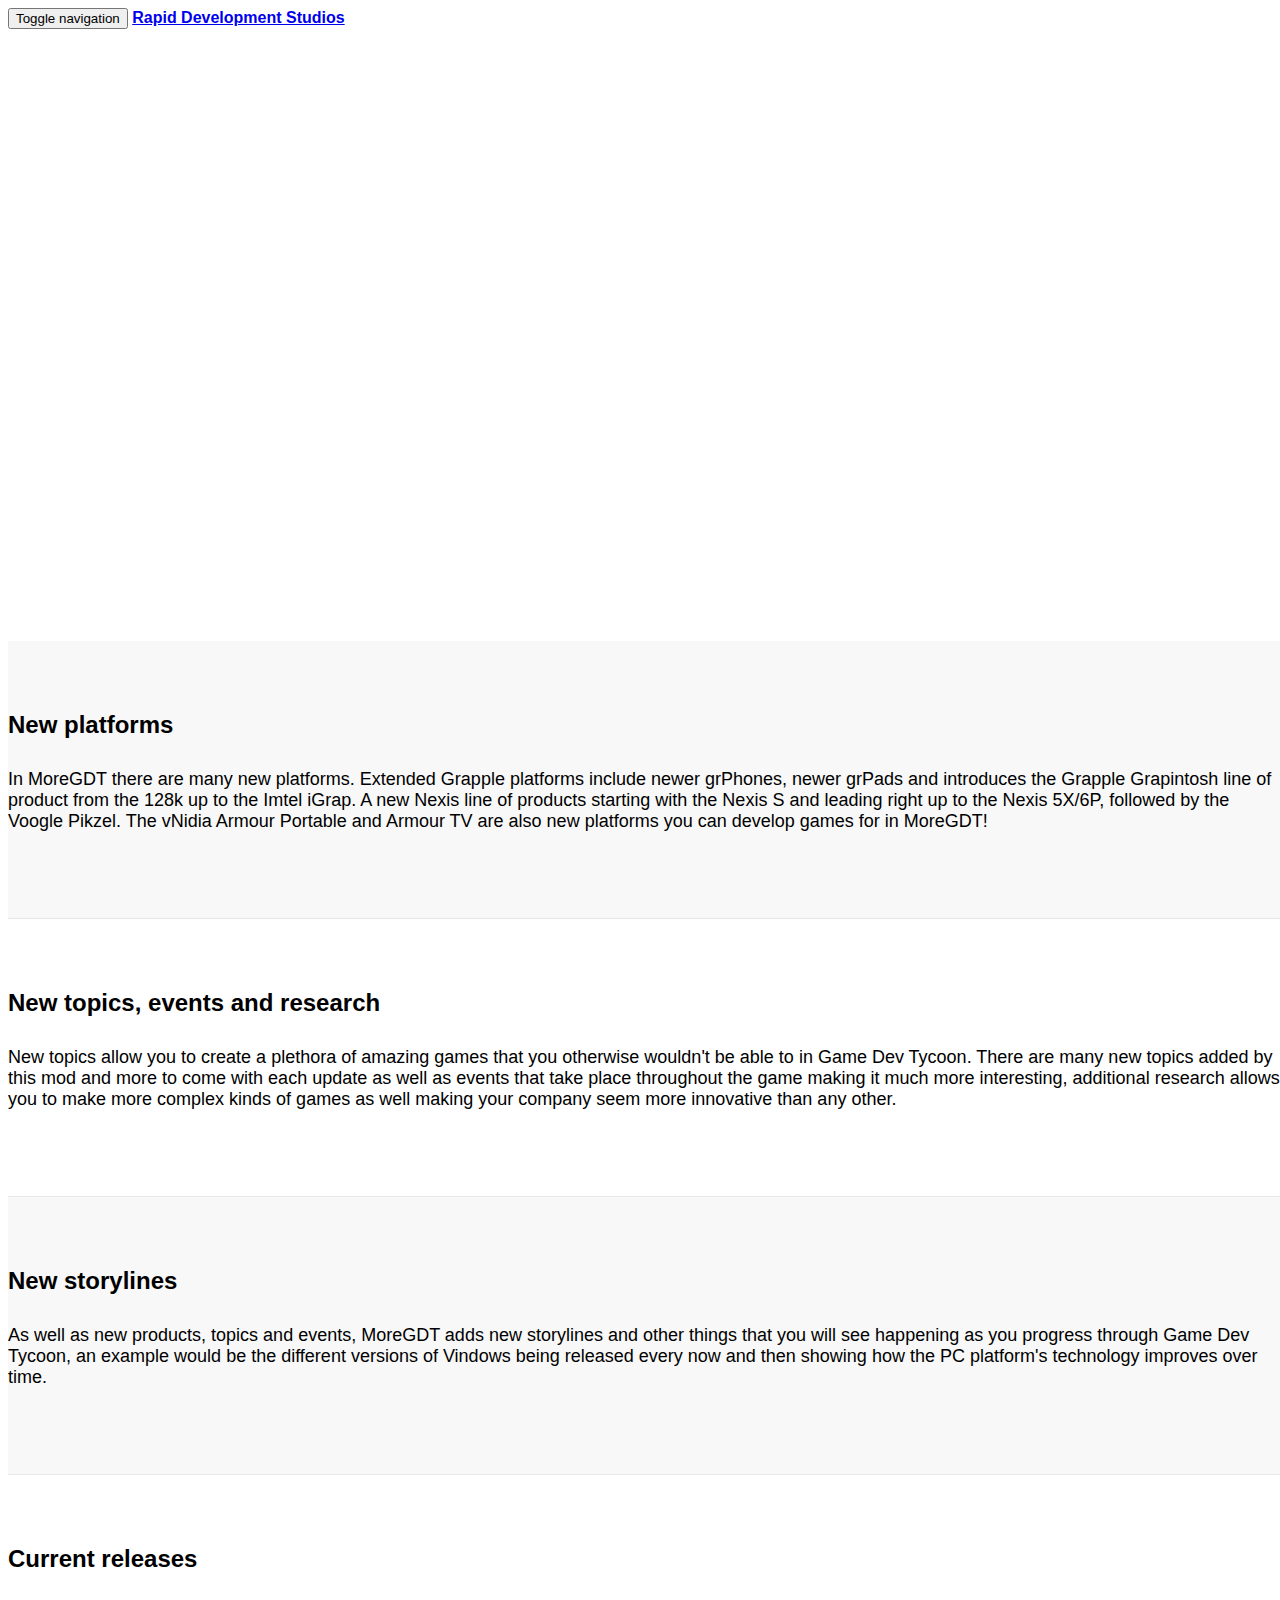
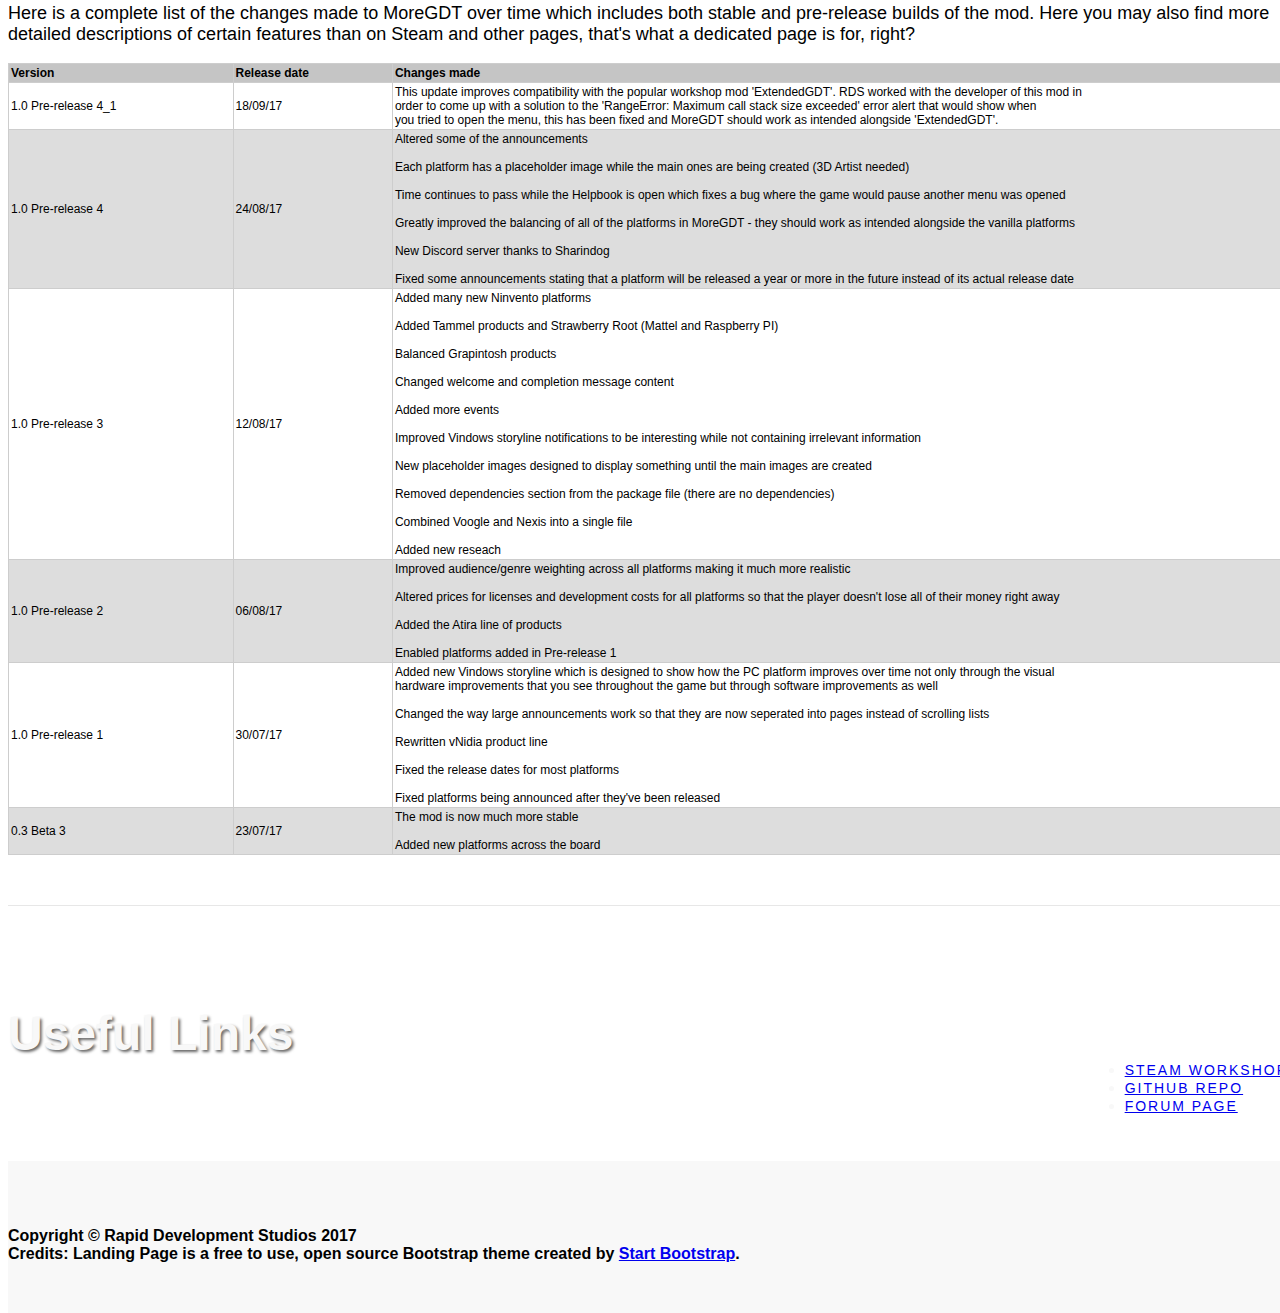
==== commit ab690d86: "Improved Index.html + new CSS file" ====
--- a/index.html
+++ b/index.html
@@ -8,6 +8,9 @@
 
     <!-- Custom CSS -->
     <link href="./css/landing-page.css" rel="stylesheet">
+
+    <!-- Improved Tables -->
+    <link href="./css/tables.css" rel="stylesheet">
 
     		<!-- jQuery Version 1.11.0 -->
     <script src="js/jquery-1.11.0.js.download"></script>
@@ -56,25 +59,6 @@
 	</div>
 </section>
 
-		    <!-- About Section -->
-    <section id="about" class="container content-section text-center">
-        <div class="row">
-            <div class="col-lg-8 col-lg-offset-2">
-              <br><br>
-              <h2>About MoreGDT</h2>
-              <br>
-               	<p>
-                	This mod adds all kinds of new platforms, events, topics, storylines and more in order to make Game Dev Tycoon more interesting and create a better player environment. You can find both release and beta versions of this mod on our Github Repository or have it automatically installed and updated by subscribing to the mod on our Steam Workshop page, alternatively you can see the forum post for this mod on the Greenheart Games Forums where you can post comments and socialise with other people that use the mod. Any feedback is welcomed and we aim to make things as good as we can!
-                </p>
-                <br>
-                <h2>Latest release</h2>
-                <br>
-				<h4><i>1.0 Pre-release 4_1</i></h4>
-                <br>
-            </div>
-        </div>
-    </section>
-
 	<section id="services">
 <!-- Page Content -->
 
@@ -153,12 +137,9 @@
 
         </div>
         <!-- /.container -->
-
-    </div>
+    </div>
+    
     <!-- /.content-section-a -->
-    
-    
-    
     
     <div class="content-section-b">
 
@@ -175,48 +156,48 @@
 					</div>
                 </div>
                 <div class="col-lg-7 col-lg-offset-0 col-sm-3">
-                    <table>
-					<thead>
-						<tr>
-						<th>Version</th>
-						<th>Release date</th>
-						<th>Changes made</th>
-						</tr>
-					</thead>
-					<tbody>
-                        <tr>
-                            <td>1.0 Pre-release 4_1</td>
-                            <td>18/09/17</td>
-                             <td>This update improves compatibility with the popular workshop mod 'ExtendedGDT'. RDS worked with the developer of this mod in order to come up with a solution to the 'RangeError: Maximum call stack size exceeded' error alert that would show when you tried to open the menu, this has been fixed and MoreGDT should work as intended alongside 'ExtendedGDT'.
-                             </td>
-                         </tr>
-						<tr>
-							<td>1.0 Pre-release 4</td>
-							<td>24/08/17</td>
-							<td>Altered some of the announcements <br><br> Each platform has a placeholder image while the main ones are being created (3D Artist needed) <br><br> Time continues to pass while the Helpbook is open which fixes a bug where the game would pause another menu was opened <br><br> Greatly improved the balancing of all of the platforms in MoreGDT - they should work as intended alongside the vanilla platforms <br><br> New Discord server thanks to Sharindog <br><br> Fixed some announcements stating that a platform will be released a year or more in the future instead of its actual release date </td>
-						</tr>
-						<tr>
-							<td>1.0 Pre-release 3</td>
-							<td>12/08/17</td>
-							<td>Added many new Ninvento platforms <br><br> Added Tammel products and Strawberry Root (Mattel and Raspberry PI) <br><br> Balanced Grapintosh products <br><br> Changed welcome and completion message content <br><br> Added more events <br><br> Improved Vindows storyline notifications to be interesting while not containing irrelevant information <br><br> New placeholder images designed to display something until the main images are created <br><br> Removed dependencies section from the package file (there are no dependencies) <br><br> Combined Voogle and Nexis into a single file <br><br> Added new reseach </td>
-						</tr>
-						<tr>
-							<td>1.0 Pre-release 2</td>
-							<td>06/08/17</td>
-							<td>Improved audience/genre weighting across all platforms making it much more realistic <br><br> Altered prices for licenses and development costs for all platforms so that the player doesn't lose all of their money right away  <br><br> Added the Atira line of products <br><br> Enabled platforms added in Pre-release 1</td>
-						</tr>
-						<tr>
-							<td>1.0 Pre-release 1</td>
-							<td>30/07/17</td>
-							<td>Added new Vindows storyline which is designed to show how the PC platform improves over time not only through the visual hardware improvements that you see throughout the game but through software improvements as well <br><br> Changed the way large announcements work so that they are now seperated into pages instead of scrolling lists <br><br> Rewritten vNidia product line <br><br> Fixed the release dates for most platforms <br><br> Fixed platforms being announced after they've been released</td>
-						</tr>
-						<tr>
-							<td>0.3 Beta 3</td>
-							<td>23/07/17</td>
-							<td>The mod is now much more stable <br><br> Added new platforms across the board</td>
-						</tr>
-					</tbody>
-					</table>
+                        <table>
+                            <thead>
+                                 <tr>
+                                     <th>Version</th>
+                                     <th>Release date</th>
+                                     <th>Changes made</th>
+                                        
+                                </tr>
+                            </thead>
+                            <tbody>
+                                <tr>
+                                    <td>1.0 Pre-release 4_1</td>
+                                     <td>18/09/17</td>
+                                    <td>This update improves compatibility with the popular workshop mod 'ExtendedGDT'. RDS worked with the developer of this mod in <br> order to come up with a solution to the 'RangeError: Maximum call stack size exceeded' error alert that would show when <br> you tried to open the menu, this has been fixed and MoreGDT should work as intended alongside 'ExtendedGDT'.</td>
+                                </tr>
+                                <tr>
+                                    <td>1.0 Pre-release 4</td>
+                                    <td>24/08/17</td>
+                                    <td>Altered some of the announcements <br><br> Each platform has a placeholder image while the main ones are being created (3D Artist needed) <br><br> Time continues to pass while the Helpbook is open which fixes a bug where the game would pause another menu was opened <br><br> Greatly improved the balancing of all of the platforms in MoreGDT - they should work as intended alongside the vanilla platforms <br><br> New Discord server thanks to Sharindog <br><br> Fixed some announcements stating that a platform will be released a year or more in the future instead of its actual release date</td>
+                                </tr>
+                                 <tr>
+                                    <td>1.0 Pre-release 3</td>
+                                    <td>12/08/17</td>
+                                    <td>Added many new Ninvento platforms <br><br> Added Tammel products and Strawberry Root (Mattel and Raspberry PI) <br><br> Balanced Grapintosh products <br><br> Changed welcome and completion message content <br><br> Added more events <br><br> Improved Vindows storyline notifications to be interesting while not containing irrelevant information <br><br> New placeholder images designed to display something until the main images are created <br><br> Removed dependencies section from the package file (there are no dependencies) <br><br> Combined Voogle and Nexis into a single file <br><br> Added new reseach</td>
+                                </tr>
+                                <tr>
+                                    <td>1.0 Pre-release 2</td>
+                                    <td>06/08/17</td>
+                                    <td>Improved audience/genre weighting across all platforms making it much more realistic <br><br> Altered prices for licenses and development costs for all platforms so that the player doesn't lose all of their money right away  <br><br> Added the Atira line of products <br><br> Enabled platforms added in Pre-release 1</td>
+                                </tr>
+                                <tr>
+                                    <td>1.0 Pre-release 1</td>
+                                    <td>30/07/17</td>
+                                    <td>Added new Vindows storyline which is designed to show how the PC platform improves over time not only through the visual <br> hardware improvements that you see throughout the game but through software improvements as well <br><br> Changed the way large announcements work so that they are now seperated into pages instead of scrolling lists <br><br> Rewritten vNidia product line <br><br> Fixed the release dates for most platforms <br><br> Fixed platforms being announced after they've been released</td>
+                                </tr>
+                                <tr>
+                                    <td>0.3 Beta 3</td>
+                                    <td>23/07/17</td>
+                                    <td>The mod is now much more stable <br><br> Added new platforms across the board</td>
+                                </tr>
+                                </tbody>
+                        </table>
                 </div>
             </div>
 
--- a/css/tables.css
+++ b/css/tables.css
@@ -0,0 +1,72 @@
+/* Section One*/
+
+th { background: #c5c5c5;}
+table {
+        border-collapse: collapse;
+        border: 1px solid #cdcdcd;
+        font: normal 12px arial; 
+        width: 140%;
+}
+td, th { border: 1px solid #cdcdcd; padding: 2px;}
+
+/* Section two*/
+
+@media only screen and (max-width: 760px),
+(min-device-width: 768px) and (max-device-width: 1024px)  {
+        /* Section three*/
+                table, thead, tbody, th, td, tr { 
+                        display: block; 
+                }
+                /* Section four*/
+                thead tr { 
+                        position: absolute;
+                        top: -9999px;
+                        left: -9999px;
+                }
+                
+                tr { border-bottom: 1px solid #ccc; }
+/* Section five*/
+                td { 
+                     border: none;
+                     border-bottom: 1px solid #eee; 
+                     position: relative;
+                     padding-left: 50%; 
+                }
+                td:before { 
+                        position: absolute;
+                        top: 3px;
+                        left: 6px;
+                        width: 45%; 
+                        padding-right: 10px; 
+                        white-space: nowrap;
+                        font-weight: bold;
+                }
+                /* Section six*/
+
+                td:nth-of-type(1):before { content: "First Name"; }
+                td:nth-of-type(2):before { content: "Last Name"; }
+                td:nth-of-type(3):before { content: "Job Title"; }
+                td:nth-of-type(4):before { content: "Joining Date"; }
+                td:nth-of-type(5):before { content: "Total Experience"; }
+                td:nth-of-type(6):before { content: "Relevant Experience"; }
+                td:nth-of-type(7):before { content: "Date of Birth"; }
+                td:nth-of-type(8):before { content: "Current City"; }
+                td:nth-of-type(9):before { content: "Prefered City"; }
+                td:nth-of-type(10):before { content: "Nationality"; }
+}
+
+/* Section seven*/
+        @media only screen
+        and (min-device-width : 320px)
+        and (max-device-width : 480px) {
+                body { 
+                        padding: 0; 
+                        margin: 0; 
+                        width: 320px; }
+                }
+/* Section eight*/
+        @media only screen and (min-device-width: 768px) and (max-device-width: 1024px) {
+                body { 
+                        width: 495px; 
+                }
+        }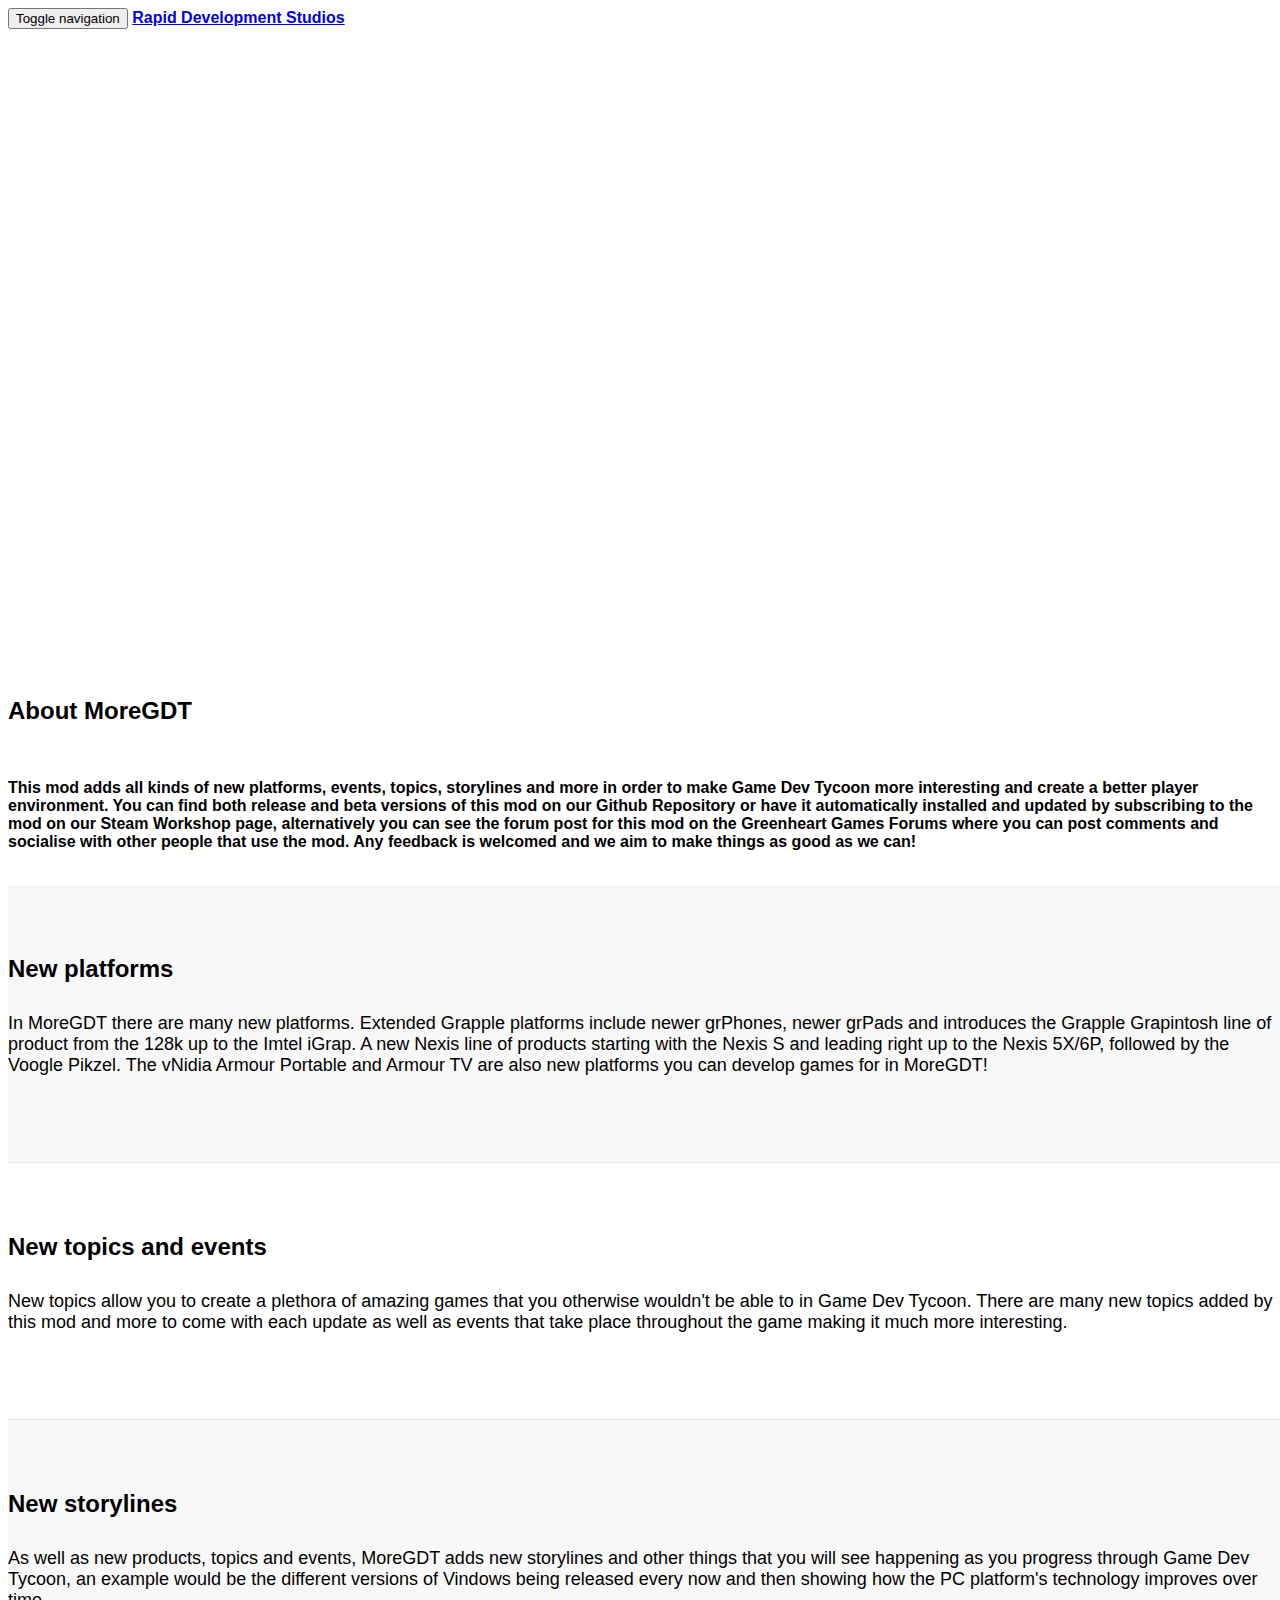
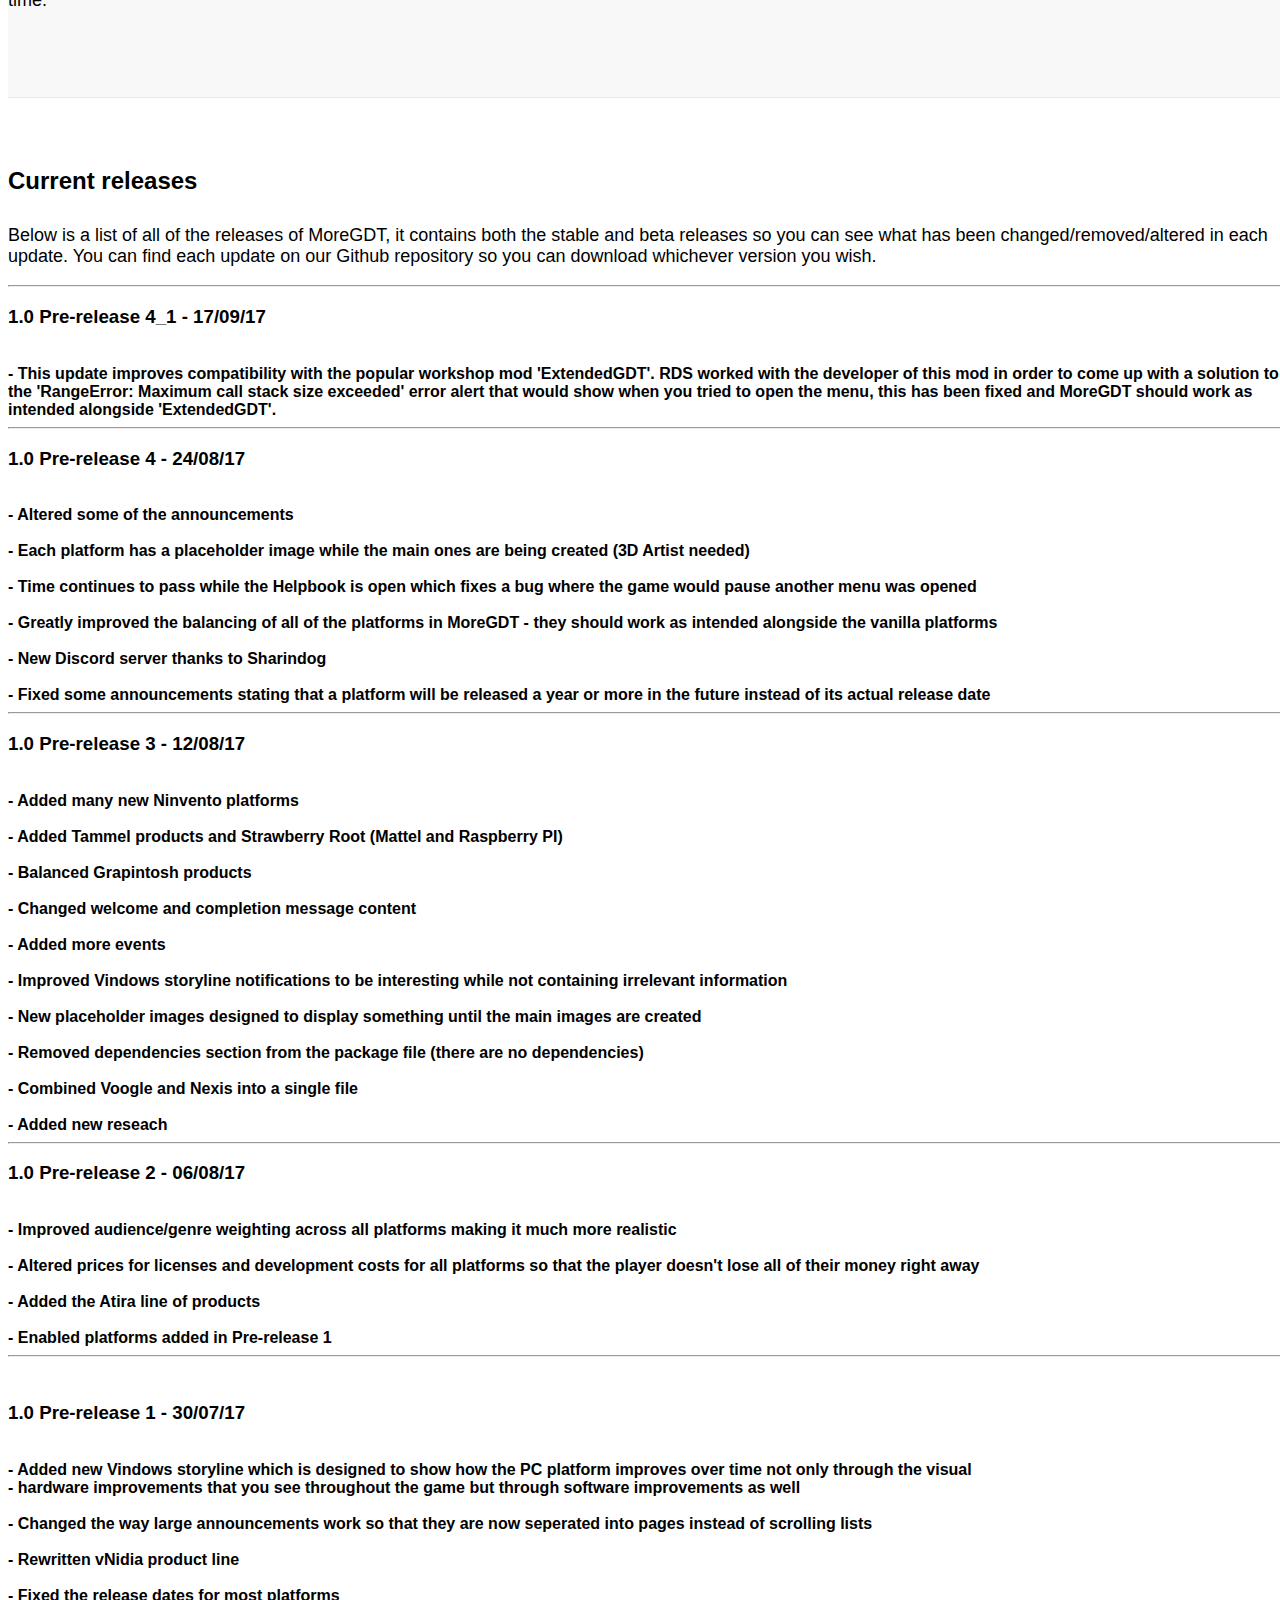
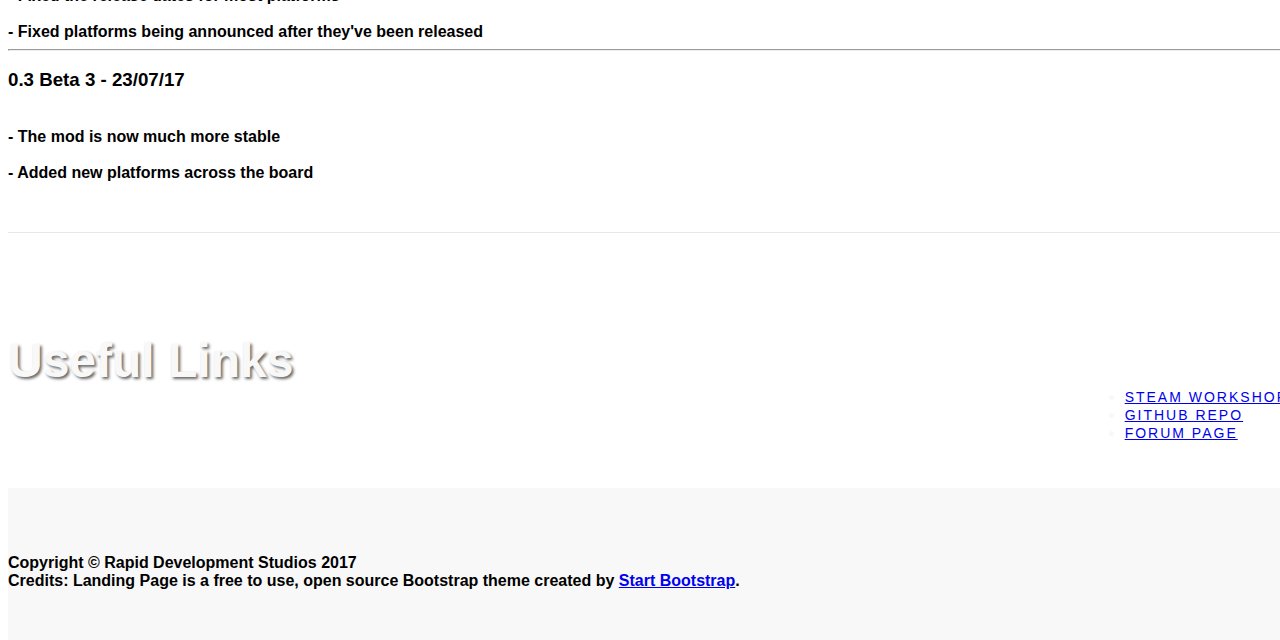
==== commit 9d12f23f: "Fixed dates for all of releases" ====
--- a/index.html
+++ b/index.html
@@ -8,9 +8,6 @@
 
     <!-- Custom CSS -->
     <link href="./css/landing-page.css" rel="stylesheet">
-
-    <!-- Improved Tables -->
-    <link href="./css/tables.css" rel="stylesheet">
 
     		<!-- jQuery Version 1.11.0 -->
     <script src="js/jquery-1.11.0.js.download"></script>
@@ -59,6 +56,21 @@
 	</div>
 </section>
 
+		    <!-- About Section -->
+    <section id="about" class="container content-section text-center">
+        <div class="row">
+            <div class="col-lg-8 col-lg-offset-2">
+              <br><br>
+              <h2>About MoreGDT</h2>
+              <br>
+                <p>
+                	This mod adds all kinds of new platforms, events, topics, storylines and more in order to make Game Dev Tycoon more interesting and create a better player environment. You can find both release and beta versions of this mod on our Github Repository or have it automatically installed and updated by subscribing to the mod on our Steam Workshop page, alternatively you can see the forum post for this mod on the Greenheart Games Forums where you can post comments and socialise with other people that use the mod. Any feedback is welcomed and we aim to make things as good as we can!
+                </p>
+                <br>
+              </div>
+        </div>
+    </section>
+
 	<section id="services">
 <!-- Page Content -->
 
@@ -95,10 +107,10 @@
             <div class="row">
                 <div class="col-lg-5 col-lg-offset-1 col-sm-push-6  col-sm-6">
                     <div class="clearfix"></div>
-                    <h2 class="section-heading">New topics, events and research</h2>
-                    <div class="lead">
-                    	<p>
-                    		New topics allow you to create a plethora of amazing games that you otherwise wouldn't be able to in Game Dev Tycoon. There are many new topics added by this mod and more to come with each update as well as events that take place throughout the game making it much more interesting, additional research allows you to make more complex kinds of games as well making your company seem more innovative than any other.
+                    <h2 class="section-heading">New topics and events</h2>
+                    <div class="lead">
+                    	<p>
+                    		New topics allow you to create a plethora of amazing games that you otherwise wouldn't be able to in Game Dev Tycoon. There are many new topics added by this mod and more to come with each update as well as events that take place throughout the game making it much more interesting.
   						</p>
 					</div>
                 </div>
@@ -137,68 +149,54 @@
 
         </div>
         <!-- /.container -->
-    </div>
-    
+
+    </div>
     <!-- /.content-section-a -->
     
+    
+    
+    
     <div class="content-section-b">
 
         <div class="container">
-
-            <div class="row">
-                <div class="col-lg-5 col-sm-6">
+            <div class="row">
                     <div class="clearfix"></div>
                     <h2 class="section-heading">Current releases</h2>
                     <div class="lead">
                     	<p>
-                            Here is a complete list of the changes made to MoreGDT over time which includes both stable and pre-release builds of the mod. Here you may also find more detailed descriptions of certain features than on Steam and other pages, that's what a dedicated page is for, right?
+                            Below is a list of all of the releases of MoreGDT, it contains both the stable and beta releases so you can see what has been changed/removed/altered in each update. You can find each update on our Github repository so you can download whichever version you wish.
                     	</p>
-					</div>
-                </div>
-                <div class="col-lg-7 col-lg-offset-0 col-sm-3">
-                        <table>
-                            <thead>
-                                 <tr>
-                                     <th>Version</th>
-                                     <th>Release date</th>
-                                     <th>Changes made</th>
-                                        
-                                </tr>
-                            </thead>
-                            <tbody>
-                                <tr>
-                                    <td>1.0 Pre-release 4_1</td>
-                                     <td>18/09/17</td>
-                                    <td>This update improves compatibility with the popular workshop mod 'ExtendedGDT'. RDS worked with the developer of this mod in <br> order to come up with a solution to the 'RangeError: Maximum call stack size exceeded' error alert that would show when <br> you tried to open the menu, this has been fixed and MoreGDT should work as intended alongside 'ExtendedGDT'.</td>
-                                </tr>
-                                <tr>
-                                    <td>1.0 Pre-release 4</td>
-                                    <td>24/08/17</td>
-                                    <td>Altered some of the announcements <br><br> Each platform has a placeholder image while the main ones are being created (3D Artist needed) <br><br> Time continues to pass while the Helpbook is open which fixes a bug where the game would pause another menu was opened <br><br> Greatly improved the balancing of all of the platforms in MoreGDT - they should work as intended alongside the vanilla platforms <br><br> New Discord server thanks to Sharindog <br><br> Fixed some announcements stating that a platform will be released a year or more in the future instead of its actual release date</td>
-                                </tr>
-                                 <tr>
-                                    <td>1.0 Pre-release 3</td>
-                                    <td>12/08/17</td>
-                                    <td>Added many new Ninvento platforms <br><br> Added Tammel products and Strawberry Root (Mattel and Raspberry PI) <br><br> Balanced Grapintosh products <br><br> Changed welcome and completion message content <br><br> Added more events <br><br> Improved Vindows storyline notifications to be interesting while not containing irrelevant information <br><br> New placeholder images designed to display something until the main images are created <br><br> Removed dependencies section from the package file (there are no dependencies) <br><br> Combined Voogle and Nexis into a single file <br><br> Added new reseach</td>
-                                </tr>
-                                <tr>
-                                    <td>1.0 Pre-release 2</td>
-                                    <td>06/08/17</td>
-                                    <td>Improved audience/genre weighting across all platforms making it much more realistic <br><br> Altered prices for licenses and development costs for all platforms so that the player doesn't lose all of their money right away  <br><br> Added the Atira line of products <br><br> Enabled platforms added in Pre-release 1</td>
-                                </tr>
-                                <tr>
-                                    <td>1.0 Pre-release 1</td>
-                                    <td>30/07/17</td>
-                                    <td>Added new Vindows storyline which is designed to show how the PC platform improves over time not only through the visual <br> hardware improvements that you see throughout the game but through software improvements as well <br><br> Changed the way large announcements work so that they are now seperated into pages instead of scrolling lists <br><br> Rewritten vNidia product line <br><br> Fixed the release dates for most platforms <br><br> Fixed platforms being announced after they've been released</td>
-                                </tr>
-                                <tr>
-                                    <td>0.3 Beta 3</td>
-                                    <td>23/07/17</td>
-                                    <td>The mod is now much more stable <br><br> Added new platforms across the board</td>
-                                </tr>
-                                </tbody>
-                        </table>
-                </div>
+                    </div>
+                    <hr>
+                    <h3>1.0 Pre-release 4_1 - 17/09/17</h3>
+                    <br>
+                    - This update improves compatibility with the popular workshop mod 'ExtendedGDT'. RDS worked with the developer of this mod in order to come up with a solution to the 'RangeError: Maximum call stack size exceeded' error alert that would show when you tried to open the menu, this has been fixed and MoreGDT should work as intended alongside 'ExtendedGDT'.
+                    <br>
+                    <hr>
+                    <h3>1.0 Pre-release 4 - 24/08/17</h3>
+                    <br>
+                    - Altered some of the announcements <br><br> - Each platform has a placeholder image while the main ones are being created (3D Artist needed) <br><br> - Time continues to pass while the Helpbook is open which fixes a bug where the game would pause another menu was opened <br><br> - Greatly improved the balancing of all of the platforms in MoreGDT - they should work as intended alongside the vanilla platforms <br><br> - New Discord server thanks to Sharindog <br><br> - Fixed some announcements stating that a platform will be released a year or more in the future instead of its actual release date
+                    <br>
+                    <hr>
+                    <h3>1.0 Pre-release 3 - 12/08/17</h3>
+                    <br>
+                    - Added many new Ninvento platforms <br><br> - Added Tammel products and Strawberry Root (Mattel and Raspberry PI) <br><br> - Balanced Grapintosh products <br><br> - Changed welcome and completion message content <br><br> - Added more events <br><br> - Improved Vindows storyline notifications to be interesting while not containing irrelevant information <br><br> - New placeholder images designed to display something until the main images are created <br><br> - Removed dependencies section from the package file (there are no dependencies) <br><br> - Combined Voogle and Nexis into a single file <br><br> - Added new reseach
+                    <br>
+                    <hr>
+                    <h3>1.0 Pre-release 2 - 06/08/17</h3>
+                    <br>
+                    - Improved audience/genre weighting across all platforms making it much more realistic <br><br> - Altered prices for licenses and development costs for all platforms so that the player doesn't lose all of their money right away  <br><br> - Added the Atira line of products <br><br> - Enabled platforms added in Pre-release 1
+                    <br>
+                    <hr>
+                    <br>
+                    <h3>1.0 Pre-release 1 - 30/07/17</h3>
+                    <br>
+                    - Added new Vindows storyline which is designed to show how the PC platform improves over time not only through the visual <br> - hardware improvements that you see throughout the game but through software improvements as well <br><br> - Changed the way large announcements work so that they are now seperated into pages instead of scrolling lists <br><br> - Rewritten vNidia product line <br><br> - Fixed the release dates for most platforms <br><br> - Fixed platforms being announced after they've been released
+                    <br>
+                    <hr>
+                    <h3>0.3 Beta 3 - 23/07/17</h3>
+                    <br>
+                    - The mod is now much more stable <br><br> - Added new platforms across the board
             </div>
 
         </div>
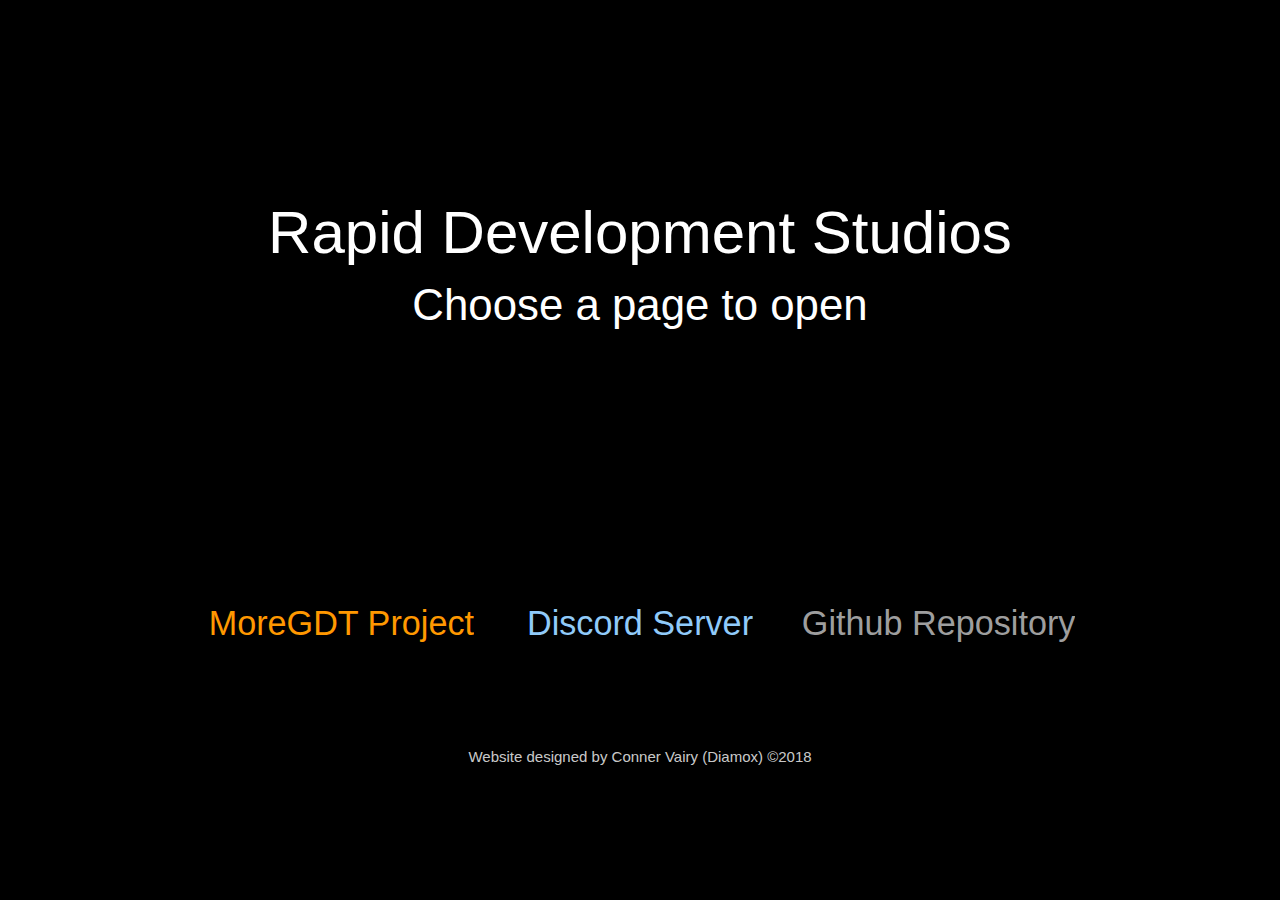
==== commit 85384f39: "Website rewrite" ====
--- a/index.html
+++ b/index.html
@@ -1,258 +1,80 @@
 <!DOCTYPE html>
 <html>
-<head><meta http-equiv="Content-Type" content="text/html; charset=UTF-8">
-<title>Rapid Development Studios</title>
+  <head>
+	<link href="https://fonts.googleapis.com/icon?family=Material+Icons" rel="stylesheet">
+	<link type="text/css" rel="stylesheet" href="css/materialize.min.css"  media="screen,projection"/>
+	<link href="css/style.css" type="text/css" rel="stylesheet" media="screen,projection"/>
+	<meta name="viewport" content="width=device-width, initial-scale=1.0" charset="utf-8"/>
+	<title>Rapid Development Studios</title>
+	<link rel="icon" href="img/Icons/Vindows.png">
+  </head>
 
-    <!-- Bootstrap Core CSS -->
-    <link href="./css/bootstrap.min.css" rel="stylesheet">
+<body class="black white-text">
 
-    <!-- Custom CSS -->
-    <link href="./css/landing-page.css" rel="stylesheet">
-
-    		<!-- jQuery Version 1.11.0 -->
-    <script src="js/jquery-1.11.0.js.download"></script>
-
-            <!-- Plugin JavaScript -->
-    <script src="js/jquery.easing.min.js.download"></script>
-
-            <!-- Bootstrap Core JavaScript -->
-    <script src="js/bootstrap.min.js.download"></script>
-
-            <!-- Custom Theme JavaScript -->
-    <script src="js/landing-page.js.download"></script>
-
-</head>
-
-	<body>
-		<!-- Navigation -->
-<nav class="navbar navbar-default navbar-fixed-top" role="navigation">
-    <div class="container">
-        <!-- Brand and toggle get grouped for better mobile display -->
-        <div class="navbar-header page-scroll">
-            <button type="button" class="navbar-toggle" data-toggle="collapse" data-target="#bs-example-navbar-collapse-1">
-                <span class="sr-only">Toggle navigation</span>
-            </button>
-            <a class="navbar-brand page-scroll" href="http://RapidDevelopmentStudios.github.io/index">Rapid Development Studios</a>
-        </div>
-        <!-- /.navbar-collapse -->
-    </div>
-    <!-- /.container -->
-</nav>
-
-<section id="home">
-<!-- Header -->
-	<div class="intro-header">
-
+	<!-- First Header Image -->
+	<div id="index-banner" class="parallax-container center valign-wrapper">
 		<div class="container">
-
 			<div class="row">
-				<div class="col-lg-12">
-					<div class="intro-message">
+				<div class="col s12 white-text">
+					<div>
+						<p class="titleText">Rapid Development Studios</h5></p>
+						<h3>Choose a page to open</h3>
 					</div>
 				</div>
 			</div>
-
 		</div>
 	</div>
-</section>
 
-		    <!-- About Section -->
-    <section id="about" class="container content-section text-center">
-        <div class="row">
-            <div class="col-lg-8 col-lg-offset-2">
-              <br><br>
-              <h2>About MoreGDT</h2>
-              <br>
-                <p>
-                	This mod adds all kinds of new platforms, events, topics, storylines and more in order to make Game Dev Tycoon more interesting and create a better player environment. You can find both release and beta versions of this mod on our Github Repository or have it automatically installed and updated by subscribing to the mod on our Steam Workshop page, alternatively you can see the forum post for this mod on the Greenheart Games Forums where you can post comments and socialise with other people that use the mod. Any feedback is welcomed and we aim to make things as good as we can!
-                </p>
-                <br>
-              </div>
-        </div>
-    </section>
+	<!-- Top 3 Text Sections -->
+	<div class="container">
+		<div class="row">
+			<!-- Section 1 -->
+			<div class="col s12 l4 center">
+				<h4>
+					 <a href="MoreGDT.html" class="center orange-text waves-effect waves-light">MoreGDT Project</a>
+				</h4>
+			</div>
 
-	<section id="services">
-<!-- Page Content -->
+			<!-- Section 2 -->
+			<div class="col s12 l4 center">
+				<h4>
+					 <a href="https://discord.gg/FGwmn8s" class="center blue-text text-lighten-3 waves-effect waves-light">Discord Server</a>
+				</h4>
+			</div>
+				
+			<!-- Section 3 -->
+			<div class="col s12 l4 center">
+				<h4>
+					<a href="https://github.com/RapidDevelopmentStudios" class="center grey-text waves-effect waves-light">Github Repository</a>
+				</h4>
+			</div>
+		</div>
+	</div>
 
-  
-    
-    <div class="content-section-a">
-
-        <div class="container">
-
-            <div class="row">
-                <div class="col-lg-5 col-sm-6">
-                    <div class="clearfix"></div>
-                    <h2 class="section-heading">New platforms</h2>
-                    <div class="lead">
-                    	<p>
-                    		In MoreGDT there are many new platforms. Extended Grapple platforms include newer grPhones, newer grPads and introduces the Grapple Grapintosh line of product from the 128k up to the Imtel iGrap. A new Nexis line of products starting with the Nexis S and leading right up to the Nexis 5X/6P, followed by the Voogle Pikzel. The vNidia Armour Portable and Armour TV are also new platforms you can develop games for in MoreGDT!
-                    	</p>
-					</div>
-                </div>
-                <div class="col-lg-5 col-lg-offset-2 col-sm-6">
-                    <img class="img-responsive" src="img/Grapple.png" alt="">
-                </div>
-            </div>
-
-        </div>
-        <!-- /.container -->
-
-    </div>
-    <!-- /.content-section-a -->
-    <div class="content-section-b">
-
-        <div class="container">
-
-            <div class="row">
-                <div class="col-lg-5 col-lg-offset-1 col-sm-push-6  col-sm-6">
-                    <div class="clearfix"></div>
-                    <h2 class="section-heading">New topics and events</h2>
-                    <div class="lead">
-                    	<p>
-                    		New topics allow you to create a plethora of amazing games that you otherwise wouldn't be able to in Game Dev Tycoon. There are many new topics added by this mod and more to come with each update as well as events that take place throughout the game making it much more interesting.
-  						</p>
-					</div>
-                </div>
-                <div class="col-lg-5 col-sm-pull-6  col-sm-6">
-                  <img class="img-responsive" src="img/Topics.png" alt="">
-                </div>
-            </div>
-
-        </div>
-        <!-- /.container -->
-
-    </div>
-    <!-- /.content-section-b -->
-    
-
-  
-    
-    <div class="content-section-a">
-
-        <div class="container">
-
-            <div class="row">
-                <div class="col-lg-5 col-sm-6">
-                    <div class="clearfix"></div>
-                    <h2 class="section-heading">New storylines</h2>
-                    <div class="lead">
-                    	<p>
-                    		As well as new products, topics and events, MoreGDT adds new storylines and other things that you will see happening as you progress through Game Dev Tycoon, an example would be the different versions of Vindows being released every now and then showing how the PC platform's technology improves over time.
-                    	</p>
-					</div>
-                </div>
-                <div class="col-lg-5 col-lg-offset-2 col-sm-6">
-                    <img class="img-responsive" src="img/Vindows.png" alt="">
-                </div>
-            </div>
-
-        </div>
-        <!-- /.container -->
-
-    </div>
-    <!-- /.content-section-a -->
-    
-    
-    
-    
-    <div class="content-section-b">
-
-        <div class="container">
-            <div class="row">
-                    <div class="clearfix"></div>
-                    <h2 class="section-heading">Current releases</h2>
-                    <div class="lead">
-                    	<p>
-                            Below is a list of all of the releases of MoreGDT, it contains both the stable and beta releases so you can see what has been changed/removed/altered in each update. You can find each update on our Github repository so you can download whichever version you wish.
-                    	</p>
-                    </div>
-                    <hr>
-                    <h3>1.0 Pre-release 4_1 - 17/09/17</h3>
-                    <br>
-                    - This update improves compatibility with the popular workshop mod 'ExtendedGDT'. RDS worked with the developer of this mod in order to come up with a solution to the 'RangeError: Maximum call stack size exceeded' error alert that would show when you tried to open the menu, this has been fixed and MoreGDT should work as intended alongside 'ExtendedGDT'.
-                    <br>
-                    <hr>
-                    <h3>1.0 Pre-release 4 - 24/08/17</h3>
-                    <br>
-                    - Altered some of the announcements <br><br> - Each platform has a placeholder image while the main ones are being created (3D Artist needed) <br><br> - Time continues to pass while the Helpbook is open which fixes a bug where the game would pause another menu was opened <br><br> - Greatly improved the balancing of all of the platforms in MoreGDT - they should work as intended alongside the vanilla platforms <br><br> - New Discord server thanks to Sharindog <br><br> - Fixed some announcements stating that a platform will be released a year or more in the future instead of its actual release date
-                    <br>
-                    <hr>
-                    <h3>1.0 Pre-release 3 - 12/08/17</h3>
-                    <br>
-                    - Added many new Ninvento platforms <br><br> - Added Tammel products and Strawberry Root (Mattel and Raspberry PI) <br><br> - Balanced Grapintosh products <br><br> - Changed welcome and completion message content <br><br> - Added more events <br><br> - Improved Vindows storyline notifications to be interesting while not containing irrelevant information <br><br> - New placeholder images designed to display something until the main images are created <br><br> - Removed dependencies section from the package file (there are no dependencies) <br><br> - Combined Voogle and Nexis into a single file <br><br> - Added new reseach
-                    <br>
-                    <hr>
-                    <h3>1.0 Pre-release 2 - 06/08/17</h3>
-                    <br>
-                    - Improved audience/genre weighting across all platforms making it much more realistic <br><br> - Altered prices for licenses and development costs for all platforms so that the player doesn't lose all of their money right away  <br><br> - Added the Atira line of products <br><br> - Enabled platforms added in Pre-release 1
-                    <br>
-                    <hr>
-                    <br>
-                    <h3>1.0 Pre-release 1 - 30/07/17</h3>
-                    <br>
-                    - Added new Vindows storyline which is designed to show how the PC platform improves over time not only through the visual <br> - hardware improvements that you see throughout the game but through software improvements as well <br><br> - Changed the way large announcements work so that they are now seperated into pages instead of scrolling lists <br><br> - Rewritten vNidia product line <br><br> - Fixed the release dates for most platforms <br><br> - Fixed platforms being announced after they've been released
-                    <br>
-                    <hr>
-                    <h3>0.3 Beta 3 - 23/07/17</h3>
-                    <br>
-                    - The mod is now much more stable <br><br> - Added new platforms across the board
-            </div>
-
-        </div>
-        <!-- /.container -->
-
-    </div>
-    
-	</section>
-
-	<section id="contact">
-	<div class="banner">
+	<!-- Footer -->
+	<footer class="page-footer black white-text">
 		<div class="container">
-
 			<div class="row">
-				<div class="col-lg-6">
-					<h2>Useful Links</h2>
+				<div class="col s4 push-s8 right-align">
+					<h5></h5>
 				</div>
-				<div class="col-lg-6">
-					<ul class="list-inline banner-social-buttons">
-						
-						<li>
-							<a href="http://steamcommunity.com/sharedfiles/filedetails/?id=1086711176" class="btn btn-default btn-lg"><i class="fa fa-twitter fa-fw"></i> <span class="network-name">Steam Workshop</span></a>
-						</li>
-						
-						<li>
-							<a href="https://github.com/RapidDevelopmentStudios/MoreGDT" class="btn btn-default btn-lg"><i class="fa fa-github fa-fw"></i> <span class="network-name">Github Repo</span></a>
-						</li>
-						
-						<li>
-							<a href="https://forum.greenheartgames.com/t/wip-moregdt-2017-beta/22473" class="btn btn-default btn-lg"><i class="fa fa-linkedin fa-fw"></i> <span class="network-name">Forum  Page</span></a>
-						</li>
-						
-					</ul>
+				<div class="col s8 pull-s4 left-align">
+						<h5></h5>
 				</div>
 			</div>
+		</div>
+		<div class="footer-copyright">
+			<div class="container center">
+				<span>Website designed by Conner Vairy (Diamox) ©2018</span>
+			</div>
+		</div>
+	</footer>
 
-		</div>
-		<!-- /.container -->
 
-	</div>
-	</section>
-<!-- /.banner -->
-		<!-- Footer -->
-<footer>
-    <div class="container">
-        <div class="row">
-            <div class="col-md-8">
-                <ul class="list-inline">
-                </ul>
-                <p class="copyright text-muted small">Copyright © Rapid Development Studios 2017</p>
-            </div>
-            <div class="col-md-4">
-                Credits: Landing Page is a free to use, open source Bootstrap theme created by <a href="http://startbootstrap.com/">Start Bootstrap</a>.
-            </div>
-        </div>
-    </div>
-</footer>
+  <!--  Scripts-->
+  <script src="https://code.jquery.com/jquery-2.1.1.min.js"></script>
+  <script src="js/materialize.js"></script>
+  <script src="js/init.js"></script>
 
-</body></html>+  </body>
+</html>--- a/css/style.css
+++ b/css/style.css
@@ -0,0 +1,189 @@
+/* Custom Stylesheet */
+/**
+ * Use this file to override Materialize files so you can update
+ * the core Materialize files in the future
+ *
+ * Made By MaterializeCSS.com
+ */
+
+nav ul a,
+nav .brand-logo {
+  color: #444;
+}
+
+p {
+  line-height: 2rem;
+}
+
+.button-collapse {
+    color: #38a2ff;
+}
+
+.parallax-container {
+  min-height: 580px;
+  line-height: 0;
+  height: auto;
+  color: rgba(255,255,255,.9);
+}
+  .parallax-container .section {
+    width: 100%;
+  }
+
+@media only screen and (max-width : 992px) {
+  .parallax-container .section {
+    position: absolute;
+    top: 40%;
+  }
+  #index-banner .section {
+    top: 10%;
+  }
+}
+
+@media only screen and (max-width : 600px) {
+  #index-banner .section {
+    top: 0;
+  }
+}
+
+.icon-block {
+  padding: 0 15px;
+}
+.icon-block .material-icons {
+  font-size: inherit;
+}
+
+footer.page-footer {
+  margin: 0;
+}
+
+.waves-effect.waves-blue .waves-ripple {
+   background-color: rgba(0,0,255,0.5);
+}
+
+.rw-wrapper{
+    position: relative;
+    margin: 110px auto 0 auto;
+    padding: 10px;
+  }
+
+  .rw-sentence{
+    margin: 0;
+    text-align: left;
+    text-shadow: 1px 1px 1px rgba(255,255,255,0.8);
+    line-height: 40px
+  }
+
+  .rw-sentence span{
+    font-weight: normal;
+  }
+
+  .rw-words{
+    display: inline;
+  }
+
+  .rw-words span{
+    position: absolute;
+    opacity: 0;
+    overflow: hidden;
+    width: 100%;
+  }
+
+  .rw-words-1 span{
+    animation: rotateWordsFirst 18s linear infinite 0s;
+  }
+  .rw-words-2 span{
+    animation: rotateWordsSecond 18s linear infinite 0s;
+  }
+  .rw-words span:nth-child(2) { 
+    animation-delay: 3s; 
+  }
+  .rw-words span:nth-child(3) { 
+    animation-delay: 6s; 
+  }
+  .rw-words span:nth-child(4) { 
+    animation-delay: 9s; 
+  }
+  .rw-words span:nth-child(5) { 
+    animation-delay: 12s; 
+  }
+  .rw-words span:nth-child(6) {  
+    animation-delay: 15s; 
+  }
+
+@keyframes rotateWordsFirst {
+    0% { opacity: 1; animation-timing-function: ease-in; height: 0px; }
+    8% { opacity: 1; height: 60px; }
+    19% { opacity: 1; height: 60px; }
+  	25% { opacity: 0; height: 60px; }
+    100% { opacity: 0; }
+}
+
+@keyframes rotateWordsSecond {
+  0% { opacity: 1; animation-timing-function: ease-in; width: 0px; }
+  10% { opacity: 0.3; width: 0px; }
+  20% { opacity: 1; width: 100%; }
+  27% { opacity: 0; width: 100%; }
+  100% { opacity: 0; }
+}
+
+.titleText {
+  font-size: 87px;
+  margin: -20px;
+  line-height: 1.3;
+}
+
+.navbar-titleText {
+  font-size: 24px;
+}
+
+body {
+  display: flex;
+  min-height: 100vh;
+  flex-direction: column;
+}
+
+main {
+  flex: 1 0 auto;
+}
+
+@media only screen and (max-width: 1600px)
+{
+    .rw-sentence{ font-size: 40px; }
+}
+
+@media only screen and (max-width: 1280px)
+{
+    .rw-sentence{ font-size: 30px; }
+}
+
+@media only screen and (max-width: 720px)
+{
+    .rw-sentence{ font-size: 20px; }
+}
+
+@media only screen and (max-width: 1280px)
+{
+    .titleText{ font-size: 60px; }
+}
+
+@media only screen and (max-width: 720px)
+{
+    .titleText{ font-size: 45px; }
+}
+
+@media only screen and (max-width: 480x)
+{
+    .titleText{ font-size: 25px; }
+}
+
+nav .brand-logo {
+  font-size: 22px;
+}
+
+.flow-text {
+  font-size: 18px;
+}
+
+.page-footer .footer-copyright {
+  background-color: rgba(255, 255, 255, 0);
+}